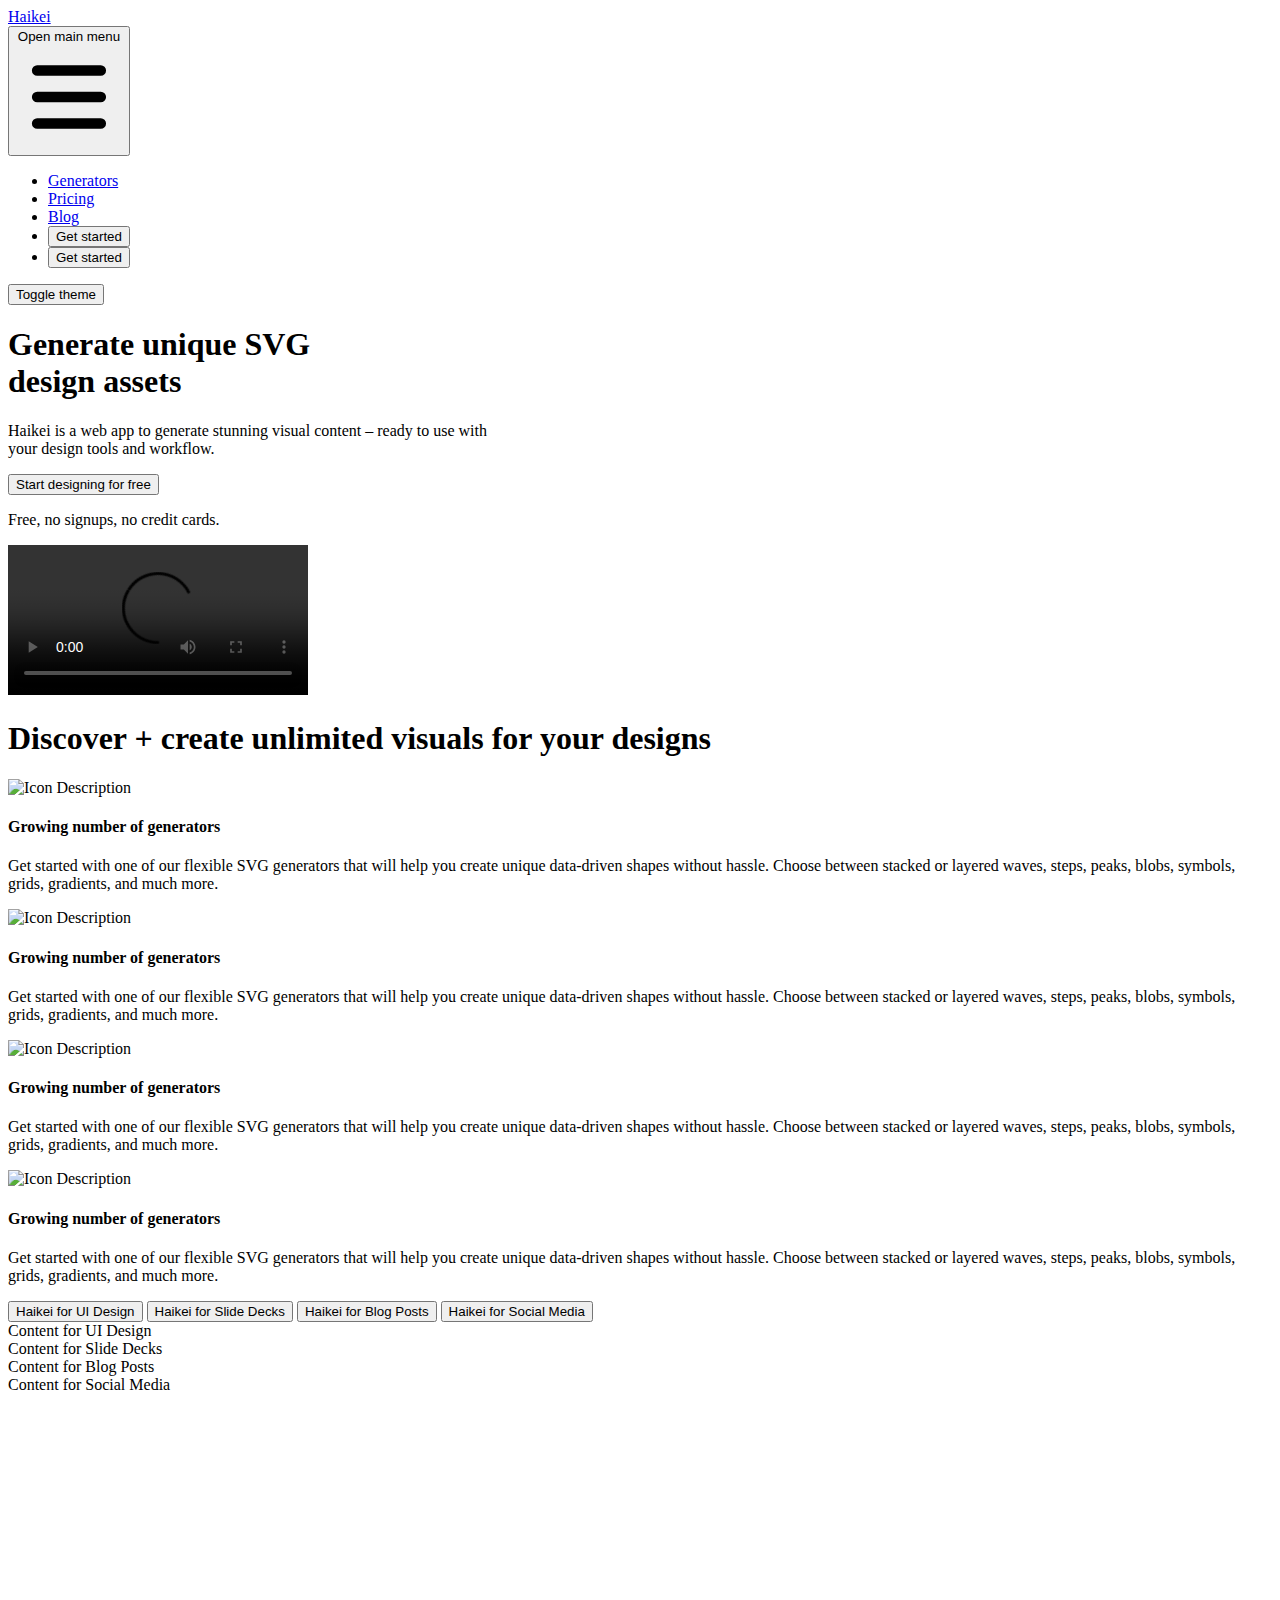
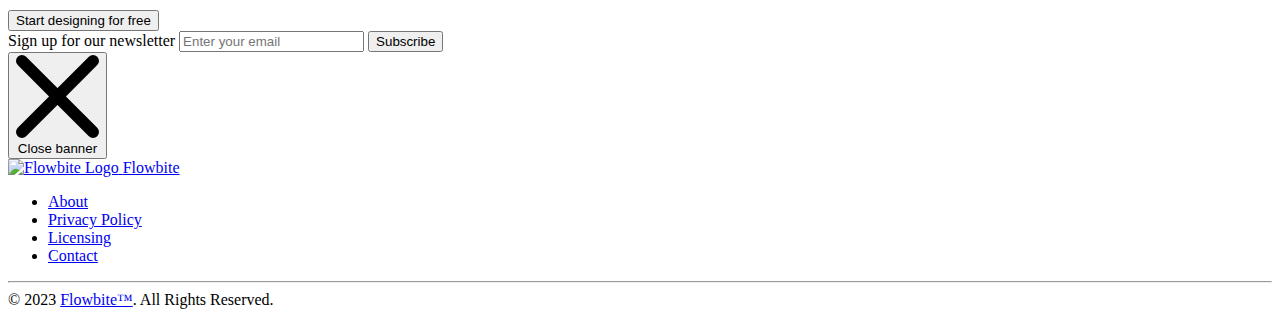
==== index.html @ 2d3535ea "fixed dark mode bug" ====
<!DOCTYPE html>
<html lang="en">

    <head>
        <meta charset="UTF-8">
        <meta http-equiv="X-UA-Compatible" content="IE=edge">
        <meta name="viewport" content="width=device-width, initial-scale=1.0">
        <link href="https://cdn.jsdelivr.net/npm/tailwindcss@3.0.24/dist/tailwind.min.css" rel="stylesheet">
        <link href="https://cdnjs.cloudflare.com/ajax/libs/flowbite/1.6.6/flowbite.min.css" rel="stylesheet"/>
        <title>Haikei App</title>
        <style>
            .tab-button {
                transition: all 0.3s;
            }
        </style>
        <link rel="stylesheet" type="text/css" href="./css/global.css">
    </head>

    <body
        class="light-theme">
        <div>
        <!-- Nav component start -->
        <nav class="w-full z-20  top-0 left-0 border-b border-gray-200 dark:border-gray-600">
            <div class="max-w-screen-xl flex flex-wrap items-center justify-between mx-auto p-4">
                <a href="./index.html" class="flex items-center">
                    <span class="self-center text-2xl font-semibold whitespace-nowrap dark:text-white">Haikei</span>
                </a>
                <div class="flex md:items-end md:justify-end">

                    <button data-collapse-toggle="navbar-sticky" type="button" class="inline-flex items-center p-2 text-sm text-gray-500 rounded-lg md:hidden hover:bg-gray-100 focus:outline-none focus:ring-2 focus:ring-gray-200 dark:text-gray-400 dark:hover:bg-gray-700 dark:focus:ring-gray-600" aria-controls="navbar-sticky" aria-expanded="false">
                        <span class="sr-only">Open main menu</span>
                        <svg class="w-6 h-6" aria-hidden="true" fill="currentColor" viewbox="0 0 20 20" xmlns="http://www.w3.org/2000/svg">
                            <path fill-rule="evenodd" d="M3 5a1 1 0 011-1h12a1 1 0 110 2H4a1 1 0 01-1-1zM3 10a1 1 0 011-1h12a1 1 0 110 2H4a1 1 0 01-1-1zM3 15a1 1 0 011-1h12a1 1 0 110 2H4a1 1 0 01-1-1z" clip-rule="evenodd"></path>
                        </svg>
                    </button>
                </div>
                <div class="items-center justify-between hidden w-full md:flex md:w-auto md:order-1" id="navbar-sticky">
                    <ul class="flex flex-col p-4 md:p-0 mt-4 font-medium border border-gray-100 rounded-lg bg-gray-50 md:flex-row md:space-x-8 md:mt-0 md:border-0 md:bg-white dark:bg-gray-800 md:dark:bg-gray-900 dark:border-gray-700">
                        <li>
                            <a href="./components/generators.html" class="block py-2 pl-3 pr-4 text-white bg-blue-700 rounded md:bg-transparent md:text-blue-700 md:p-0 md:dark:text-blue-500" aria-current="page">Generators</a>
                        </li>
                        <li>
                            <a href="./components/pricing.html" class="block py-2 pl-3 pr-4 text-gray-900 rounded hover:bg-gray-100 md:hover:bg-transparent md:hover:text-blue-700 md:p-0 md:dark:hover:text-blue-500 dark:text-white dark:hover:bg-gray-700 dark:hover:text-white md:dark:hover:bg-transparent dark:border-gray-700">Pricing</a>
                        </li>
                        <li>
                            <a href="./components/blog.html" class="block py-2 pl-3 pr-4 text-gray-900 rounded hover:bg-gray-100 md:hover:bg-transparent md:hover:text-blue-700 md:p-0 md:dark:hover:text-blue-500 dark:text-white dark:hover:bg-gray-700 dark:hover:text-white md:dark:hover:bg-transparent dark:border-gray-700">Blog</a>
                        </li>
                        <li>
                            <button type="button" id="share-button" class="text-white bg-blue-700 hover:bg-blue-800 focus:ring-4 focus:outline-none focus:ring-blue-300 font-medium rounded-full text-sm px-4 py-2 text-center mr-3 md:mr-0 dark:bg-blue-600 dark:hover:bg-blue-700 dark:focus:ring-blue-800">Get
                                                            started</button>
                        </li>
                        <li>
                            <button type="button" id="get-started-free-button" class="text-white bg-blue-700 hover:bg-blue-800 focus:ring-4 focus:outline-none focus:ring-blue-300 font-medium rounded-full text-sm px-4 py-2 text-center mr-3 md:mr-0 dark:bg-blue-600 dark:hover:bg-blue-700 dark:focus:ring-blue-800">Get
                                                            started</button>
                        </li>
                    </ul>
                </div>
                <button class="self-end justify-end" id="theme-toggle">Toggle theme</button>
            </div>
        </nav>
        <!-- revise component 1 -->
        <div id="section-1" class="flex flex-col items-center mt-10 md:mt-20 mb-20 text-gray-700">
            <h1 class="mb-10 text-center text-6xl font-extrabold " >Generate unique SVG <br/> design assets</h1>
            <p class="mb-10 text-center text-3xl font-semibold">Haikei is a web app to generate stunning visual content – ready to use with<br/> your design tools and workflow.</p>
            <button class="mb-10 bg-purple-400 hover:bg-purple-800 text-white rounded-full font-semibold text-2xl px-5 py-2">Start designing for free</button>
            <p class="text-center text-xl">Free, no signups, no credit cards.</p>
        </div>
        <!-- end of revision -->
        <!-- section 2 start -->
<div id="section-2" class="mt-10 mb-20 flex w-4/5 justify-center relative overflow-hidden">
    <video class="min-w-full min-h-full w-auto h-auto rounded-3xl" controls>
        <source src="https://player.vimeo.com/external/537042948.sd.mp4?s=3f7181097641370b67dee6554e4e5a3014f86438&profile_id=164&oauth2_token_id=57447761" type="video/mp4">
        Your browser does not support the video tag.
    </video>
</div>



        <!-- section 2 end -->
    
        <!-- Third section here -->
        <div id="section-3" class="dark:text-white text-gray-700 mt-10 mb-20 md:w-3/4 w-full mx-auto">
            <h1 class="mb-20 text-center">Discover + create unlimited visuals for your designs</h1>
            <div class="grid grid-cols-1 md:grid-cols-2 gap-5">
                <div id="item-1" class="w-1/2 mx-auto flex flex-col items-start">
                    <img src="icon_path_here" alt="Icon Description">
                    <h4 class="mb-5">Growing number of generators</h4>
                    <p>Get started with one of our flexible SVG generators that will help you create unique data-driven shapes without hassle. Choose between stacked or layered waves, steps, peaks, blobs, symbols, grids, gradients, and much more.</p>
                </div>
                <div id="item-2" class="w-1/2 mx-auto flex flex-col items-start">
                    <img src="icon_path_here" alt="Icon Description">
                    <h4 class="mb-5">Growing number of generators</h4>
                    <p>Get started with one of our flexible SVG generators that will help you create unique data-driven shapes without hassle. Choose between stacked or layered waves, steps, peaks, blobs, symbols, grids, gradients, and much more.</p>
                </div>
                <div id="item-3" class="w-1/2 mx-auto flex flex-col items-start">
                    <img src="icon_path_here" alt="Icon Description">
                    <h4 class="mb-5">Growing number of generators</h4>
                    <p>Get started with one of our flexible SVG generators that will help you create unique data-driven shapes without hassle. Choose between stacked or layered waves, steps, peaks, blobs, symbols, grids, gradients, and much more.</p>
                </div>
                <div id="item-4" class="w-1/2 mx-auto flex flex-col items-start">
                    <img src="icon_path_here" alt="Icon Description">
                    <h4 class="mb-5">Growing number of generators</h4>
                    <p>Get started with one of our flexible SVG generators that will help you create unique data-driven shapes without hassle. Choose between stacked or layered waves, steps, peaks, blobs, symbols, grids, gradients, and much more.</p>
                </div>
            </div>
        </div>
        <!-- End of third section -->
        <!-- tab section -->
        <div class="px-6 py-4">
            <div class="flex justify-between text-2xl font-extrabold mb-6">
                <button id="tab1" class="tab-button">Haikei for UI Design</button>
                <button id="tab2" class="tab-button">Haikei for Slide Decks</button>
                <button id="tab3" class="tab-button">Haikei for Blog Posts</button>
                <button id="tab4" class="tab-button">Haikei for Social Media</button>
            </div>
            <div id="tabContent1" class="tab-content hidden">Content for UI Design</div>
            <div id="tabContent2" class="tab-content hidden">Content for Slide Decks</div>
            <div id="tabContent3" class="tab-content hidden">Content for Blog Posts</div>
            <div id="tabContent4" class="tab-content hidden">Content for Social Media</div>
        </div>
        <!-- end of tab section -->
        <div class="flex w-3/4">
        <!-- The grid component -->
        <div class="grid grid-cols-2 md:grid-cols-4 gap-4">
            <div class="grid gap-4">
                <div>
                    <img class="h-auto max-w-full rounded-lg" src="https://flowbite.s3.amazonaws.com/docs/gallery/masonry/image.jpg" alt="">
                </div>
                <div>
                    <img class="h-auto max-w-full rounded-lg" src="https://flowbite.s3.amazonaws.com/docs/gallery/masonry/image-1.jpg" alt="">
                </div>
                <div>
                    <img class="h-auto max-w-full rounded-lg" src="https://flowbite.s3.amazonaws.com/docs/gallery/masonry/image-2.jpg" alt="">
                </div>
            </div>
            <div class="grid gap-4">
                <div>
                    <img class="h-auto max-w-full rounded-lg" src="https://flowbite.s3.amazonaws.com/docs/gallery/masonry/image-3.jpg" alt="">
                </div>
                <div>
                    <img class="h-auto max-w-full rounded-lg" src="https://flowbite.s3.amazonaws.com/docs/gallery/masonry/image-4.jpg" alt="">
                </div>
                <div>
                    <img class="h-auto max-w-full rounded-lg" src="https://flowbite.s3.amazonaws.com/docs/gallery/masonry/image-5.jpg" alt="">
                </div>
            </div>
            <div class="grid gap-4">
                <div>
                    <img class="h-auto max-w-full rounded-lg" src="https://flowbite.s3.amazonaws.com/docs/gallery/masonry/image-6.jpg" alt="">
                </div>
                <div>
                    <img class="h-auto max-w-full rounded-lg" src="https://flowbite.s3.amazonaws.com/docs/gallery/masonry/image-7.jpg" alt="">
                </div>
                <div>
                    <img class="h-auto max-w-full rounded-lg" src="https://flowbite.s3.amazonaws.com/docs/gallery/masonry/image-8.jpg" alt="">
                </div>
            </div>
            <div class="grid gap-4">
                <div>
                    <img class="h-auto max-w-full rounded-lg" src="https://flowbite.s3.amazonaws.com/docs/gallery/masonry/image-9.jpg" alt="">
                </div>
                <div>
                    <img class="h-auto max-w-full rounded-lg" src="https://flowbite.s3.amazonaws.com/docs/gallery/masonry/image-10.jpg" alt="">
                </div>
                <div>
                    <img class="h-auto max-w-full rounded-lg" src="https://flowbite.s3.amazonaws.com/docs/gallery/masonry/image-11.jpg" alt="">
                </div>
            </div>
            <button class="mb-10 bg-purple-400 hover:bg-purple-800 text-white rounded-full px-5 py-2">Start designing for free</button>
        </div>
        <!-- End of the mansory grid -->
        </div>
        </div>
        <!-- Newsletter component -->

        <div id="newsletter-banner" tabindex="-1" class="z-50 flex justify-between w-full p-4 border-b border-gray-200 bg-gray-50 dark:bg-gray-700 dark:border-gray-600">
            <div class="flex items-center flex-shrink-0 w-full mx-auto sm:w-auto">
                <form action="#" class="flex flex-col items-center w-full md:flex-row">
                    <label for="email" class="flex-shrink-0 mb-2 mr-auto text-sm font-medium text-gray-500 md:mb-0 md:mr-4 dark:text-gray-400 md:m-0">Sign up for our newsletter</label>
                    <input type="email" id="email" placeholder="Enter your email" class="bg-white border border-gray-300 text-gray-900 md:w-64 mb-2 md:mb-0 md:mr-4 text-sm rounded-lg focus:ring-blue-500 focus:border-blue-500 block w-full p-2.5 dark:bg-gray-600 dark:border-gray-500 dark:placeholder-gray-400 dark:text-white dark:focus:ring-blue-500 dark:focus:border-blue-500" required/>
                    <button type="submit" class="text-white bg-blue-700 hover:bg-blue-800 focus:ring-4 focus:outline-none focus:ring-blue-300 font-medium rounded-lg text-sm w-full sm:w-auto px-5 py-2.5 text-center dark:bg-blue-600 dark:hover:bg-blue-700 dark:focus:ring-blue-800">Subscribe</button>
                </form>
            </div>
            <div class="flex items-center absolute top-2.5 right-2.5 md:relative md:top-auto md:right-auto">
                <button data-dismiss-target="#newsletter-banner" type="button" class="flex-shrink-0 inline-flex justify-center w-7 h-7 items-center text-gray-400 hover:bg-gray-200 hover:text-gray-900 rounded-lg text-sm p-1.5 dark:hover:bg-gray-600 dark:hover:text-white">
                    <svg class="w-3 h-3" aria-hidden="true" xmlns="http://www.w3.org/2000/svg" fill="none" viewbox="0 0 14 14">
                        <path stroke="currentColor" stroke-linecap="round" stroke-linejoin="round" stroke-width="2" d="m1 1 6 6m0 0 6 6M7 7l6-6M7 7l-6 6"/>
                    </svg>
                    <span class="sr-only">Close banner</span>
                </button>
            </div>
        </div>
        <!-- End of newsletter <component -->
        <!-- Footer component -->

        <footer class="bg-white rounded-lg shadow dark:bg-gray-900 m-4">
            <div class="w-full max-w-screen-xl mx-auto p-4 md:py-8">
                <div class="sm:flex sm:items-center sm:justify-between">
                    <a href="https://flowbite.com/" class="flex items-center mb-4 sm:mb-0">
                        <img src="https://flowbite.com/docs/images/logo.svg" class="h-8 mr-3" alt="Flowbite Logo"/>
                        <span class="self-center text-2xl font-semibold whitespace-nowrap dark:text-white">Flowbite</span>
                    </a>
                    <ul class="flex flex-wrap items-center mb-6 text-sm font-medium text-gray-500 sm:mb-0 dark:text-gray-400">
                        <li>
                            <a href="#" class="mr-4 hover:underline md:mr-6 ">About</a>
                        </li>
                        <li>
                            <a href="#" class="mr-4 hover:underline md:mr-6">Privacy Policy</a>
                        </li>
                        <li>
                            <a href="#" class="mr-4 hover:underline md:mr-6 ">Licensing</a>
                        </li>
                        <li>
                            <a href="#" class="hover:underline">Contact</a>
                        </li>
                    </ul>
                </div>
                <hr class="my-6 border-gray-200 sm:mx-auto dark:border-gray-700 lg:my-8"/>
                <span class="block text-sm text-gray-500 sm:text-center dark:text-gray-400">© 2023
                    <a href="https://flowbite.com/" class="hover:underline">Flowbite™</a>. All Rights Reserved.</span>
            </div>
        </footer>
        <!-- End of footer component -->
                <script src="./js/theme.js"></script>

        <script>
            let tabs = document.querySelectorAll('.tab-button');
            let contents = document.querySelectorAll('.tab-content');

            tabs.forEach((tab, index) => {
                tab.addEventListener('click', () => {
                    tabs.forEach(tab => tab.classList.remove('border-b-2', 'border-blue-500', 'text-blue-700'));
                    tab.classList.add('border-b-2', 'border-blue-500', 'text-blue-700');
                    contents.forEach(content => content.classList.add('hidden'));
                    contents[index].classList.remove('hidden');
                });
            });
        </script>
        <script src="https://cdnjs.cloudflare.com/ajax/libs/flowbite/1.6.6/flowbite.min.js"></script>

    </body>

</html>
---- css/global.css ----
.dark-theme {
    background-color: #000;
    color: #fff;
  }
  
  .light-theme {
    background-color: #fff;
    color: #000;
  }
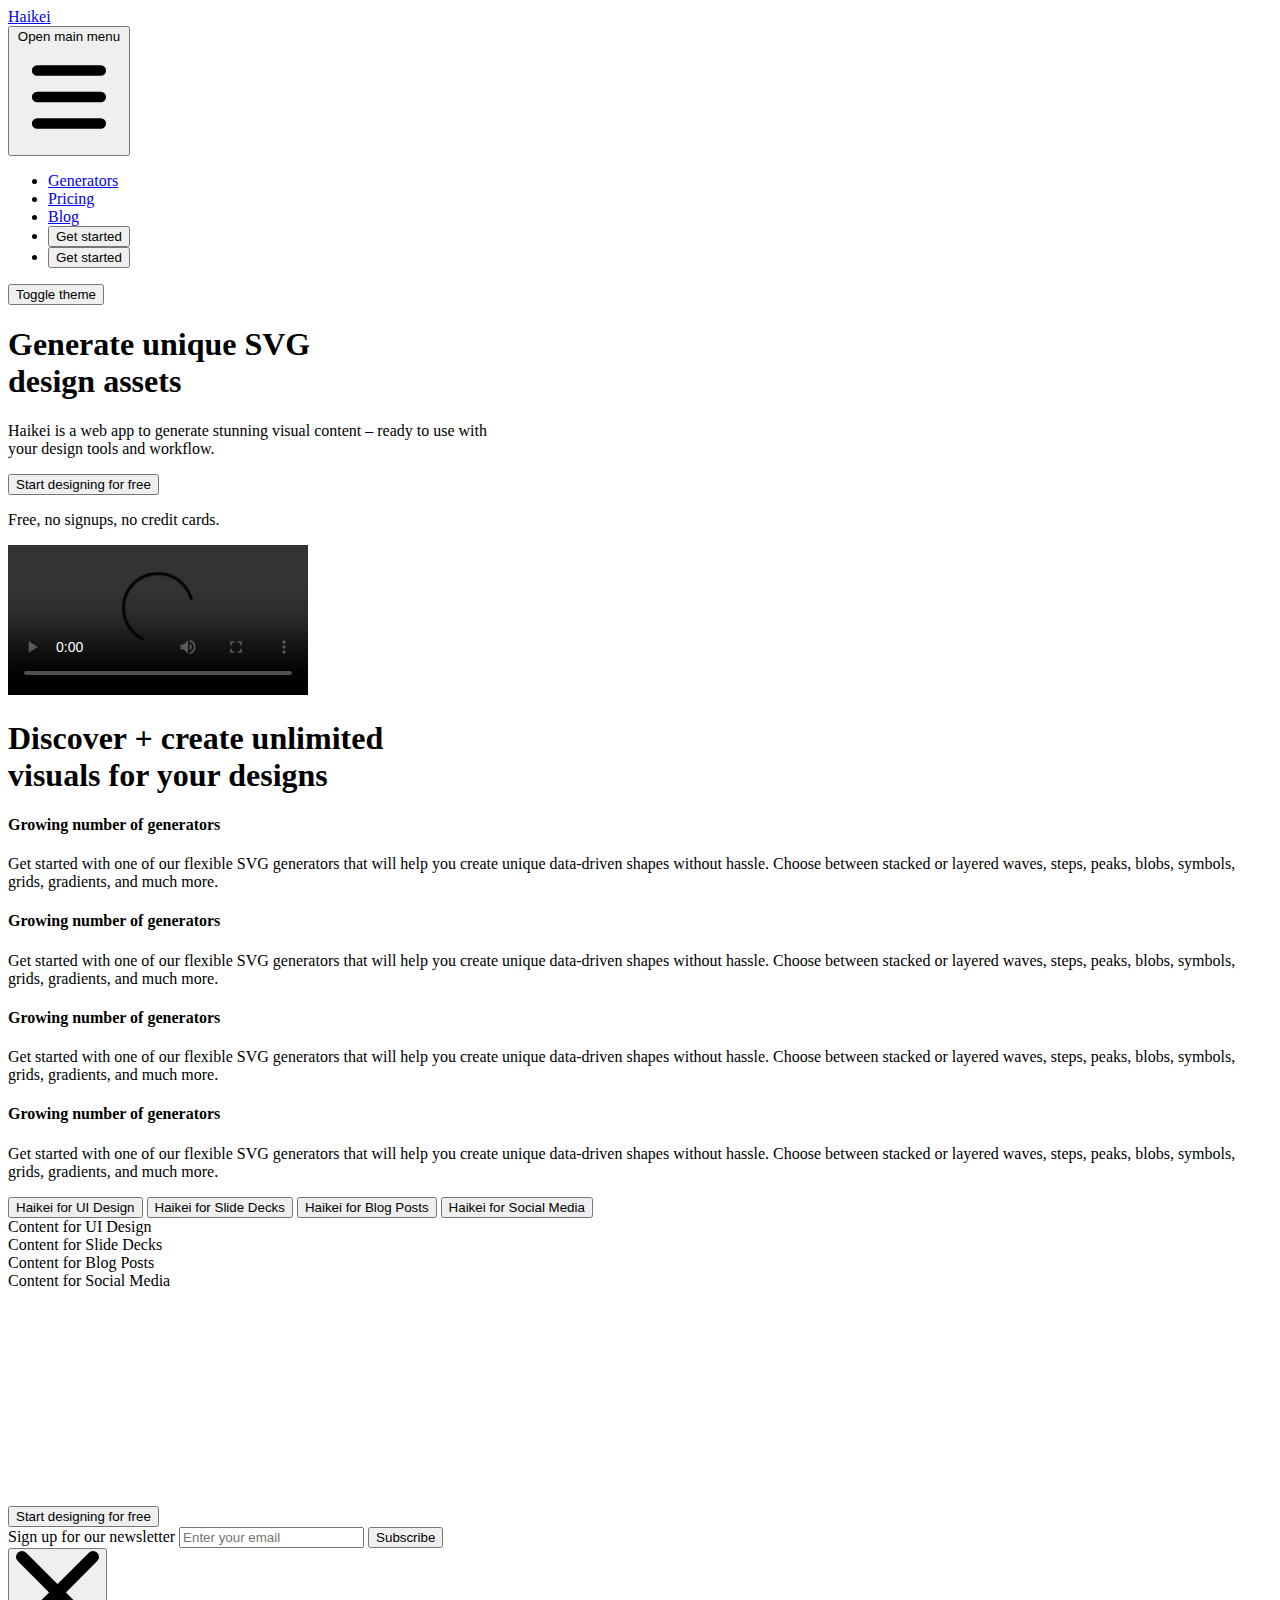
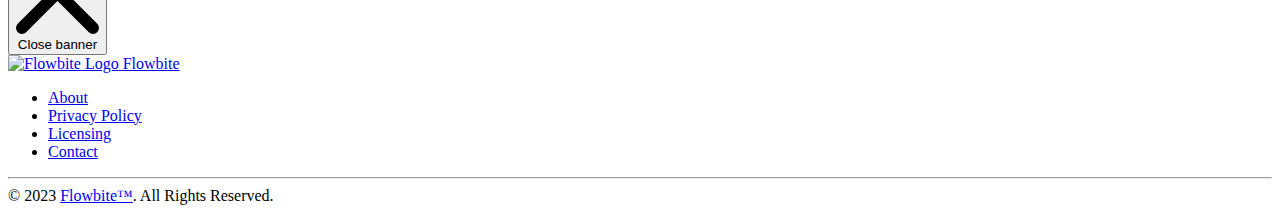
==== commit 1250b933: "styling v1" ====
--- a/index.html
+++ b/index.html
@@ -14,6 +14,7 @@
             }
         </style>
         <link rel="stylesheet" type="text/css" href="./css/global.css">
+        <script src="https://kit.fontawesome.com/ad928375c7.js" crossorigin="anonymous"></script>
     </head>
 
     <body
@@ -79,26 +80,28 @@
         <!-- section 2 end -->
     
         <!-- Third section here -->
-        <div id="section-3" class="dark:text-white text-gray-700 mt-10 mb-20 md:w-3/4 w-full mx-auto">
-            <h1 class="mb-20 text-center">Discover + create unlimited visuals for your designs</h1>
-            <div class="grid grid-cols-1 md:grid-cols-2 gap-5">
+        <div id="section-3" class="mt-10 mb-20 md:w-3/4 w-full flex flex-col items-center justify-center mx-auto">
+            <h1 class="mb-10 text-5xl font-extrabold text-start">Discover + create unlimited <br/> visuals for your designs</h1>
+            <div class="grid grid-cols-1 md:grid-cols-2 mt-10 gap-5">
                 <div id="item-1" class="w-1/2 mx-auto flex flex-col items-start">
-                    <img src="icon_path_here" alt="Icon Description">
+                    <i class="fa-solid fa-snowflake text-6xl bg-blue-200 p-2 rounded-xl"></i>
                     <h4 class="mb-5">Growing number of generators</h4>
                     <p>Get started with one of our flexible SVG generators that will help you create unique data-driven shapes without hassle. Choose between stacked or layered waves, steps, peaks, blobs, symbols, grids, gradients, and much more.</p>
                 </div>
                 <div id="item-2" class="w-1/2 mx-auto flex flex-col items-start">
-                    <img src="icon_path_here" alt="Icon Description">
+
+                    <i class="fa-solid fa-snowflake text-6xl bg-blue-200 p-2 rounded-xl"></i>
                     <h4 class="mb-5">Growing number of generators</h4>
                     <p>Get started with one of our flexible SVG generators that will help you create unique data-driven shapes without hassle. Choose between stacked or layered waves, steps, peaks, blobs, symbols, grids, gradients, and much more.</p>
                 </div>
                 <div id="item-3" class="w-1/2 mx-auto flex flex-col items-start">
-                    <img src="icon_path_here" alt="Icon Description">
+
+                    <i class="fa-solid fa-snowflake text-6xl bg-blue-200 p-2 rounded-xl"></i>
                     <h4 class="mb-5">Growing number of generators</h4>
                     <p>Get started with one of our flexible SVG generators that will help you create unique data-driven shapes without hassle. Choose between stacked or layered waves, steps, peaks, blobs, symbols, grids, gradients, and much more.</p>
                 </div>
                 <div id="item-4" class="w-1/2 mx-auto flex flex-col items-start">
-                    <img src="icon_path_here" alt="Icon Description">
+                    <i class="fa-solid fa-snowflake text-6xl bg-blue-200 p-2 rounded-xl"></i>
                     <h4 class="mb-5">Growing number of generators</h4>
                     <p>Get started with one of our flexible SVG generators that will help you create unique data-driven shapes without hassle. Choose between stacked or layered waves, steps, peaks, blobs, symbols, grids, gradients, and much more.</p>
                 </div>
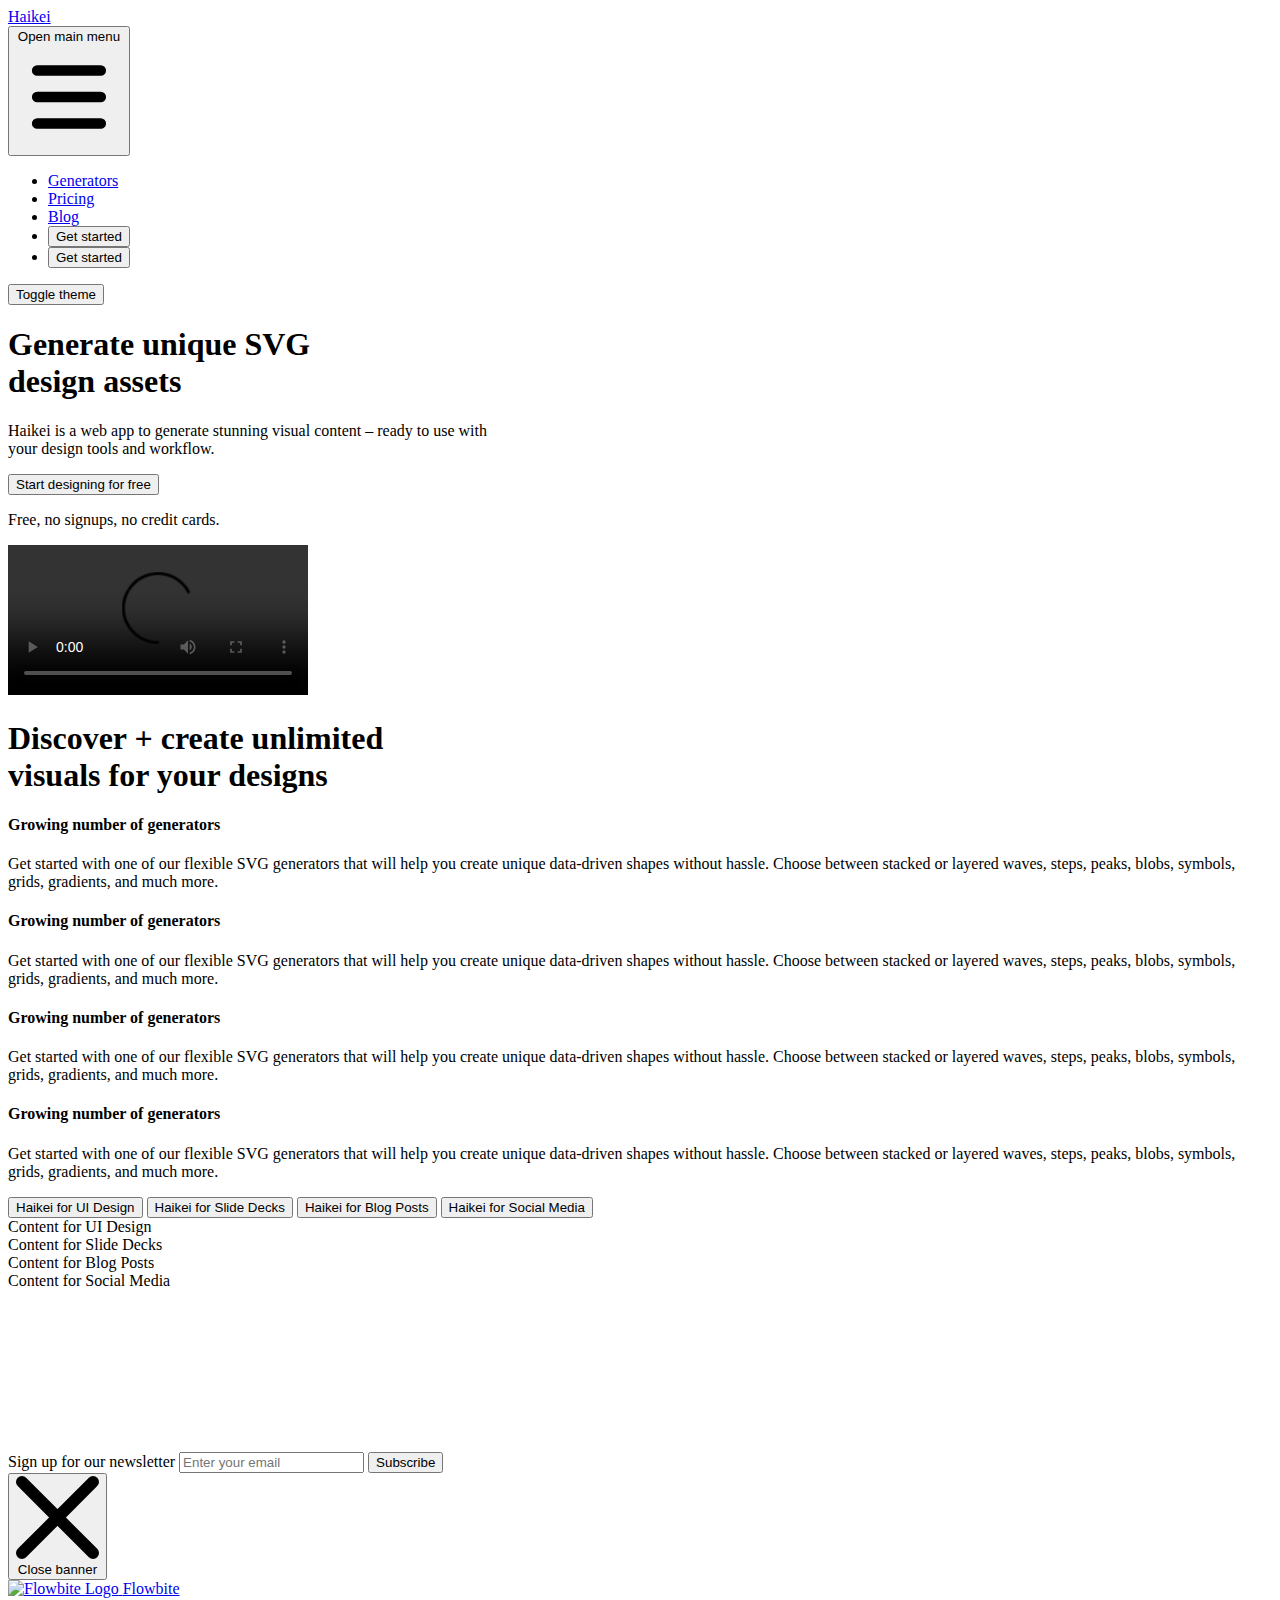
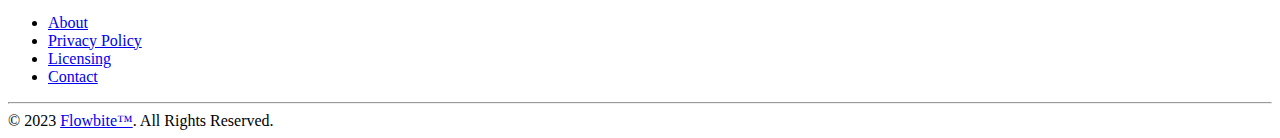
==== commit 398ec047: "what the fuck is goin ongit add ." ====
--- a/index.html
+++ b/index.html
@@ -85,7 +85,7 @@
             <div class="grid grid-cols-1 md:grid-cols-2 mt-10 gap-5">
                 <div id="item-1" class="w-1/2 mx-auto flex flex-col items-start">
                     <i class="fa-solid fa-snowflake text-6xl bg-blue-200 p-2 rounded-xl"></i>
-                    <h4 class="mb-5">Growing number of generators</h4>
+                    <h4 class="mb-5 mt-5">Growing number of generators</h4>
                     <p>Get started with one of our flexible SVG generators that will help you create unique data-driven shapes without hassle. Choose between stacked or layered waves, steps, peaks, blobs, symbols, grids, gradients, and much more.</p>
                 </div>
                 <div id="item-2" class="w-1/2 mx-auto flex flex-col items-start">
@@ -109,7 +109,7 @@
         </div>
         <!-- End of third section -->
         <!-- tab section -->
-        <div class="px-6 py-4">
+        <div class="px-6 py-4 md:w-3/4">
             <div class="flex justify-between text-2xl font-extrabold mb-6">
                 <button id="tab1" class="tab-button">Haikei for UI Design</button>
                 <button id="tab2" class="tab-button">Haikei for Slide Decks</button>
@@ -122,7 +122,7 @@
             <div id="tabContent4" class="tab-content hidden">Content for Social Media</div>
         </div>
         <!-- end of tab section -->
-        <div class="flex w-3/4">
+        <div class="flex w-full items-center justify-center md:w-3/4">
         <!-- The grid component -->
         <div class="grid grid-cols-2 md:grid-cols-4 gap-4">
             <div class="grid gap-4">
@@ -158,7 +158,7 @@
                     <img class="h-auto max-w-full rounded-lg" src="https://flowbite.s3.amazonaws.com/docs/gallery/masonry/image-8.jpg" alt="">
                 </div>
             </div>
-            <div class="grid gap-4">
+            <!-- <div class="grid gap-4">
                 <div>
                     <img class="h-auto max-w-full rounded-lg" src="https://flowbite.s3.amazonaws.com/docs/gallery/masonry/image-9.jpg" alt="">
                 </div>
@@ -168,8 +168,7 @@
                 <div>
                     <img class="h-auto max-w-full rounded-lg" src="https://flowbite.s3.amazonaws.com/docs/gallery/masonry/image-11.jpg" alt="">
                 </div>
-            </div>
-            <button class="mb-10 bg-purple-400 hover:bg-purple-800 text-white rounded-full px-5 py-2">Start designing for free</button>
+            </div> -->
         </div>
         <!-- End of the mansory grid -->
         </div>
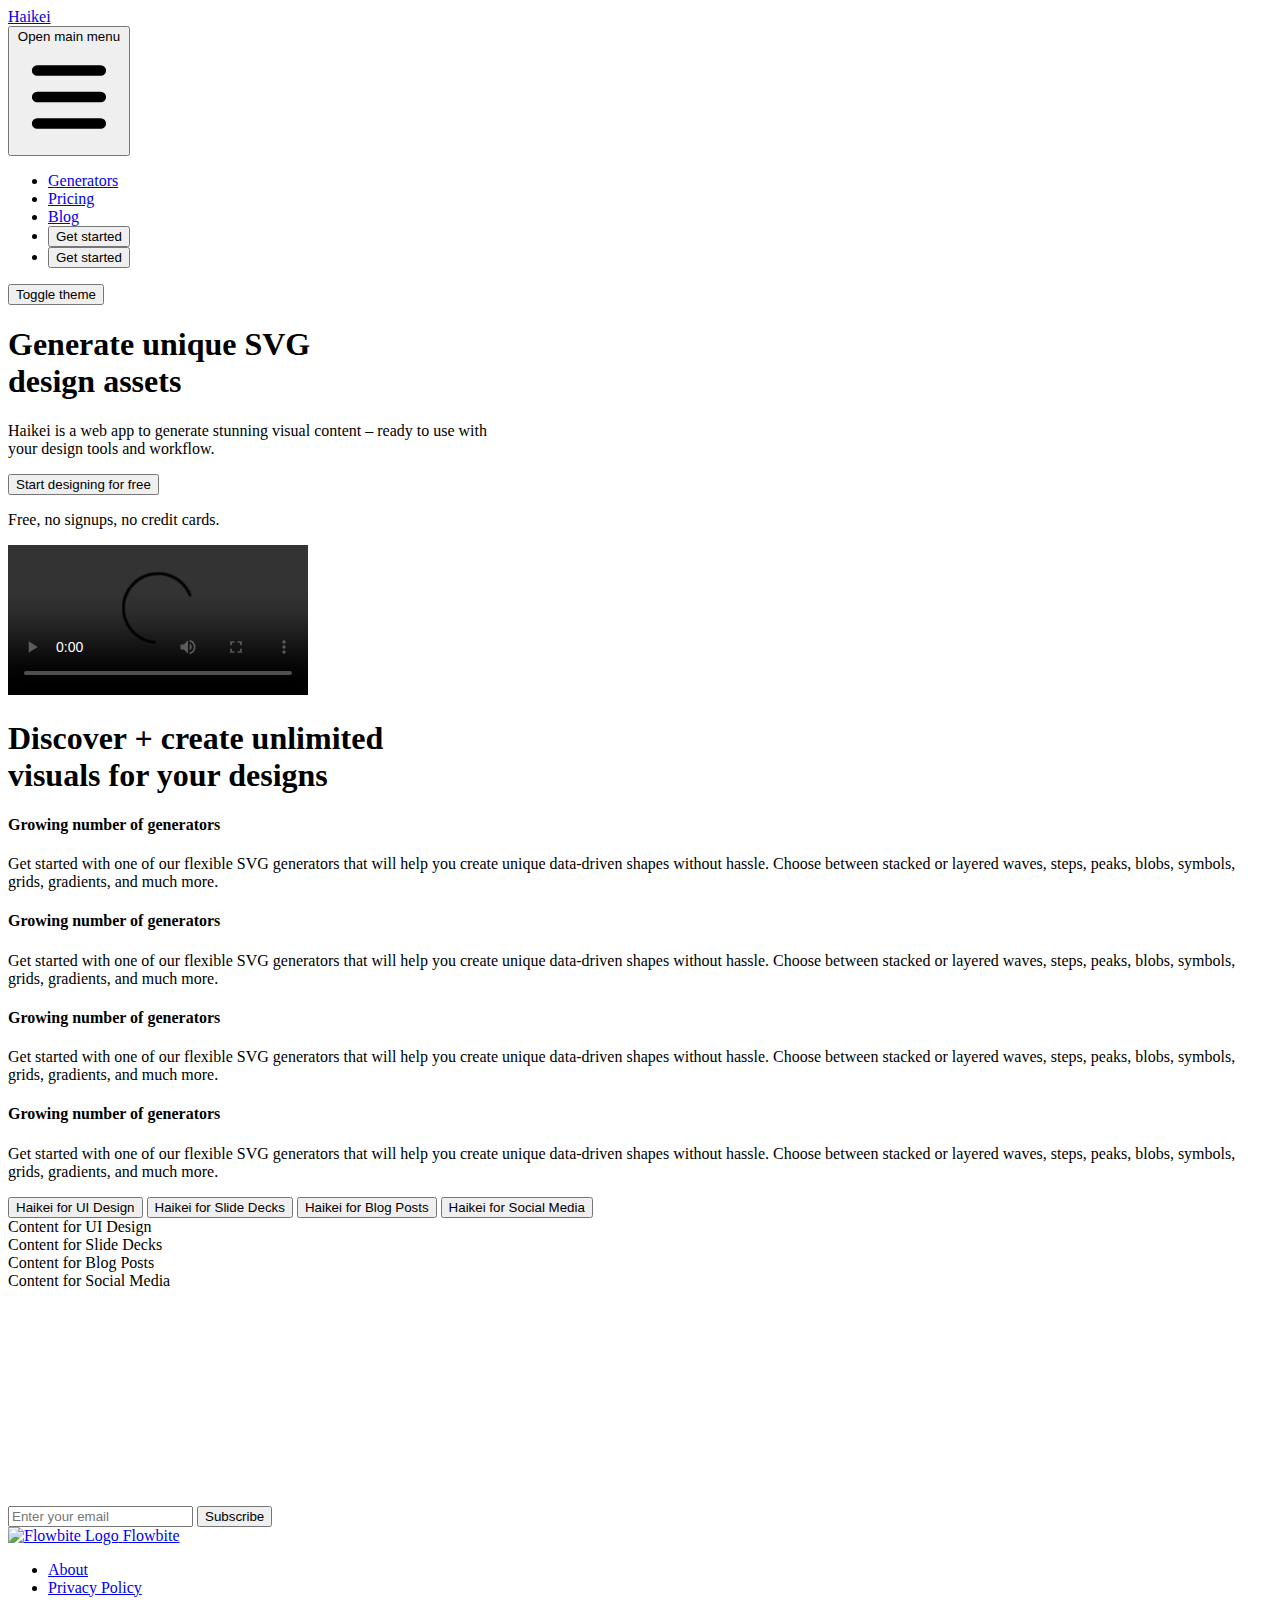
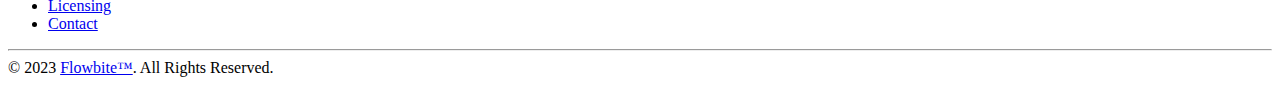
==== commit 8f7b90a7: "changed cdn and improved the homepage" ====
--- a/index.html
+++ b/index.html
@@ -4,8 +4,9 @@
     <head>
         <meta charset="UTF-8">
         <meta http-equiv="X-UA-Compatible" content="IE=edge">
-        <meta name="viewport" content="width=device-width, initial-scale=1.0">
-        <link href="https://cdn.jsdelivr.net/npm/tailwindcss@3.0.24/dist/tailwind.min.css" rel="stylesheet">
+        <meta
+        name="viewport" content="width=device-width, initial-scale=1.0">
+        <!-- <link href="https://cdn.jsdelivr.net/npm/tailwindcss@3.0.24/dist/tailwind.min.css" rel="stylesheet"> -->
         <link href="https://cdnjs.cloudflare.com/ajax/libs/flowbite/1.6.6/flowbite.min.css" rel="stylesheet"/>
         <title>Haikei App</title>
         <style>
@@ -15,187 +16,184 @@
         </style>
         <link rel="stylesheet" type="text/css" href="./css/global.css">
         <script src="https://kit.fontawesome.com/ad928375c7.js" crossorigin="anonymous"></script>
+        <script src="https://cdn.tailwindcss.com"></script>
+
     </head>
 
-    <body
-        class="light-theme">
+    <body class="light-theme">
         <div>
-        <!-- Nav component start -->
-        <nav class="w-full z-20  top-0 left-0 border-b border-gray-200 dark:border-gray-600">
-            <div class="max-w-screen-xl flex flex-wrap items-center justify-between mx-auto p-4">
-                <a href="./index.html" class="flex items-center">
-                    <span class="self-center text-2xl font-semibold whitespace-nowrap dark:text-white">Haikei</span>
-                </a>
-                <div class="flex md:items-end md:justify-end">
-
-                    <button data-collapse-toggle="navbar-sticky" type="button" class="inline-flex items-center p-2 text-sm text-gray-500 rounded-lg md:hidden hover:bg-gray-100 focus:outline-none focus:ring-2 focus:ring-gray-200 dark:text-gray-400 dark:hover:bg-gray-700 dark:focus:ring-gray-600" aria-controls="navbar-sticky" aria-expanded="false">
-                        <span class="sr-only">Open main menu</span>
-                        <svg class="w-6 h-6" aria-hidden="true" fill="currentColor" viewbox="0 0 20 20" xmlns="http://www.w3.org/2000/svg">
-                            <path fill-rule="evenodd" d="M3 5a1 1 0 011-1h12a1 1 0 110 2H4a1 1 0 01-1-1zM3 10a1 1 0 011-1h12a1 1 0 110 2H4a1 1 0 01-1-1zM3 15a1 1 0 011-1h12a1 1 0 110 2H4a1 1 0 01-1-1z" clip-rule="evenodd"></path>
-                        </svg>
-                    </button>
-                </div>
-                <div class="items-center justify-between hidden w-full md:flex md:w-auto md:order-1" id="navbar-sticky">
-                    <ul class="flex flex-col p-4 md:p-0 mt-4 font-medium border border-gray-100 rounded-lg bg-gray-50 md:flex-row md:space-x-8 md:mt-0 md:border-0 md:bg-white dark:bg-gray-800 md:dark:bg-gray-900 dark:border-gray-700">
-                        <li>
-                            <a href="./components/generators.html" class="block py-2 pl-3 pr-4 text-white bg-blue-700 rounded md:bg-transparent md:text-blue-700 md:p-0 md:dark:text-blue-500" aria-current="page">Generators</a>
-                        </li>
-                        <li>
-                            <a href="./components/pricing.html" class="block py-2 pl-3 pr-4 text-gray-900 rounded hover:bg-gray-100 md:hover:bg-transparent md:hover:text-blue-700 md:p-0 md:dark:hover:text-blue-500 dark:text-white dark:hover:bg-gray-700 dark:hover:text-white md:dark:hover:bg-transparent dark:border-gray-700">Pricing</a>
-                        </li>
-                        <li>
-                            <a href="./components/blog.html" class="block py-2 pl-3 pr-4 text-gray-900 rounded hover:bg-gray-100 md:hover:bg-transparent md:hover:text-blue-700 md:p-0 md:dark:hover:text-blue-500 dark:text-white dark:hover:bg-gray-700 dark:hover:text-white md:dark:hover:bg-transparent dark:border-gray-700">Blog</a>
-                        </li>
-                        <li>
-                            <button type="button" id="share-button" class="text-white bg-blue-700 hover:bg-blue-800 focus:ring-4 focus:outline-none focus:ring-blue-300 font-medium rounded-full text-sm px-4 py-2 text-center mr-3 md:mr-0 dark:bg-blue-600 dark:hover:bg-blue-700 dark:focus:ring-blue-800">Get
-                                                            started</button>
-                        </li>
-                        <li>
-                            <button type="button" id="get-started-free-button" class="text-white bg-blue-700 hover:bg-blue-800 focus:ring-4 focus:outline-none focus:ring-blue-300 font-medium rounded-full text-sm px-4 py-2 text-center mr-3 md:mr-0 dark:bg-blue-600 dark:hover:bg-blue-700 dark:focus:ring-blue-800">Get
-                                                            started</button>
-                        </li>
-                    </ul>
-                </div>
-                <button class="self-end justify-end" id="theme-toggle">Toggle theme</button>
-            </div>
-        </nav>
-        <!-- revise component 1 -->
-        <div id="section-1" class="flex flex-col items-center mt-10 md:mt-20 mb-20 text-gray-700">
-            <h1 class="mb-10 text-center text-6xl font-extrabold " >Generate unique SVG <br/> design assets</h1>
-            <p class="mb-10 text-center text-3xl font-semibold">Haikei is a web app to generate stunning visual content – ready to use with<br/> your design tools and workflow.</p>
-            <button class="mb-10 bg-purple-400 hover:bg-purple-800 text-white rounded-full font-semibold text-2xl px-5 py-2">Start designing for free</button>
-            <p class="text-center text-xl">Free, no signups, no credit cards.</p>
-        </div>
-        <!-- end of revision -->
-        <!-- section 2 start -->
-<div id="section-2" class="mt-10 mb-20 flex w-4/5 justify-center relative overflow-hidden">
-    <video class="min-w-full min-h-full w-auto h-auto rounded-3xl" controls>
-        <source src="https://player.vimeo.com/external/537042948.sd.mp4?s=3f7181097641370b67dee6554e4e5a3014f86438&profile_id=164&oauth2_token_id=57447761" type="video/mp4">
-        Your browser does not support the video tag.
-    </video>
-</div>
-
-
-
-        <!-- section 2 end -->
-    
-        <!-- Third section here -->
-        <div id="section-3" class="mt-10 mb-20 md:w-3/4 w-full flex flex-col items-center justify-center mx-auto">
-            <h1 class="mb-10 text-5xl font-extrabold text-start">Discover + create unlimited <br/> visuals for your designs</h1>
-            <div class="grid grid-cols-1 md:grid-cols-2 mt-10 gap-5">
-                <div id="item-1" class="w-1/2 mx-auto flex flex-col items-start">
-                    <i class="fa-solid fa-snowflake text-6xl bg-blue-200 p-2 rounded-xl"></i>
-                    <h4 class="mb-5 mt-5">Growing number of generators</h4>
-                    <p>Get started with one of our flexible SVG generators that will help you create unique data-driven shapes without hassle. Choose between stacked or layered waves, steps, peaks, blobs, symbols, grids, gradients, and much more.</p>
-                </div>
-                <div id="item-2" class="w-1/2 mx-auto flex flex-col items-start">
-
-                    <i class="fa-solid fa-snowflake text-6xl bg-blue-200 p-2 rounded-xl"></i>
-                    <h4 class="mb-5">Growing number of generators</h4>
-                    <p>Get started with one of our flexible SVG generators that will help you create unique data-driven shapes without hassle. Choose between stacked or layered waves, steps, peaks, blobs, symbols, grids, gradients, and much more.</p>
-                </div>
-                <div id="item-3" class="w-1/2 mx-auto flex flex-col items-start">
-
-                    <i class="fa-solid fa-snowflake text-6xl bg-blue-200 p-2 rounded-xl"></i>
-                    <h4 class="mb-5">Growing number of generators</h4>
-                    <p>Get started with one of our flexible SVG generators that will help you create unique data-driven shapes without hassle. Choose between stacked or layered waves, steps, peaks, blobs, symbols, grids, gradients, and much more.</p>
-                </div>
-                <div id="item-4" class="w-1/2 mx-auto flex flex-col items-start">
-                    <i class="fa-solid fa-snowflake text-6xl bg-blue-200 p-2 rounded-xl"></i>
-                    <h4 class="mb-5">Growing number of generators</h4>
-                    <p>Get started with one of our flexible SVG generators that will help you create unique data-driven shapes without hassle. Choose between stacked or layered waves, steps, peaks, blobs, symbols, grids, gradients, and much more.</p>
-                </div>
-            </div>
-        </div>
-        <!-- End of third section -->
-        <!-- tab section -->
-        <div class="px-6 py-4 md:w-3/4">
-            <div class="flex justify-between text-2xl font-extrabold mb-6">
-                <button id="tab1" class="tab-button">Haikei for UI Design</button>
-                <button id="tab2" class="tab-button">Haikei for Slide Decks</button>
-                <button id="tab3" class="tab-button">Haikei for Blog Posts</button>
-                <button id="tab4" class="tab-button">Haikei for Social Media</button>
-            </div>
-            <div id="tabContent1" class="tab-content hidden">Content for UI Design</div>
-            <div id="tabContent2" class="tab-content hidden">Content for Slide Decks</div>
-            <div id="tabContent3" class="tab-content hidden">Content for Blog Posts</div>
-            <div id="tabContent4" class="tab-content hidden">Content for Social Media</div>
-        </div>
-        <!-- end of tab section -->
-        <div class="flex w-full items-center justify-center md:w-3/4">
-        <!-- The grid component -->
-        <div class="grid grid-cols-2 md:grid-cols-4 gap-4">
-            <div class="grid gap-4">
-                <div>
-                    <img class="h-auto max-w-full rounded-lg" src="https://flowbite.s3.amazonaws.com/docs/gallery/masonry/image.jpg" alt="">
-                </div>
-                <div>
-                    <img class="h-auto max-w-full rounded-lg" src="https://flowbite.s3.amazonaws.com/docs/gallery/masonry/image-1.jpg" alt="">
-                </div>
-                <div>
-                    <img class="h-auto max-w-full rounded-lg" src="https://flowbite.s3.amazonaws.com/docs/gallery/masonry/image-2.jpg" alt="">
-                </div>
-            </div>
-            <div class="grid gap-4">
-                <div>
-                    <img class="h-auto max-w-full rounded-lg" src="https://flowbite.s3.amazonaws.com/docs/gallery/masonry/image-3.jpg" alt="">
-                </div>
-                <div>
-                    <img class="h-auto max-w-full rounded-lg" src="https://flowbite.s3.amazonaws.com/docs/gallery/masonry/image-4.jpg" alt="">
-                </div>
-                <div>
-                    <img class="h-auto max-w-full rounded-lg" src="https://flowbite.s3.amazonaws.com/docs/gallery/masonry/image-5.jpg" alt="">
-                </div>
-            </div>
-            <div class="grid gap-4">
-                <div>
-                    <img class="h-auto max-w-full rounded-lg" src="https://flowbite.s3.amazonaws.com/docs/gallery/masonry/image-6.jpg" alt="">
-                </div>
-                <div>
-                    <img class="h-auto max-w-full rounded-lg" src="https://flowbite.s3.amazonaws.com/docs/gallery/masonry/image-7.jpg" alt="">
-                </div>
-                <div>
-                    <img class="h-auto max-w-full rounded-lg" src="https://flowbite.s3.amazonaws.com/docs/gallery/masonry/image-8.jpg" alt="">
-                </div>
-            </div>
-            <!-- <div class="grid gap-4">
-                <div>
-                    <img class="h-auto max-w-full rounded-lg" src="https://flowbite.s3.amazonaws.com/docs/gallery/masonry/image-9.jpg" alt="">
-                </div>
-                <div>
-                    <img class="h-auto max-w-full rounded-lg" src="https://flowbite.s3.amazonaws.com/docs/gallery/masonry/image-10.jpg" alt="">
-                </div>
-                <div>
-                    <img class="h-auto max-w-full rounded-lg" src="https://flowbite.s3.amazonaws.com/docs/gallery/masonry/image-11.jpg" alt="">
-                </div>
-            </div> -->
-        </div>
-        <!-- End of the mansory grid -->
-        </div>
+            <!-- Nav component start -->
+            <nav class="w-full z-20  top-0 left-0 border-b border-gray-200 dark:border-gray-600">
+                <div class="max-w-screen-xl flex flex-wrap items-center justify-between mx-auto p-4">
+                    <a href="./index.html" class="flex items-center">
+                        <span class="self-center text-2xl font-semibold whitespace-nowrap dark:text-white">Haikei</span>
+                    </a>
+                    <div class="flex md:items-end md:justify-end">
+
+                        <button data-collapse-toggle="navbar-sticky" type="button" class="inline-flex items-center p-2 text-sm text-gray-500 rounded-lg md:hidden hover:bg-gray-100 focus:outline-none focus:ring-2 focus:ring-gray-200 dark:text-gray-400 dark:hover:bg-gray-700 dark:focus:ring-gray-600" aria-controls="navbar-sticky" aria-expanded="false">
+                            <span class="sr-only">Open main menu</span>
+                            <svg class="w-6 h-6" aria-hidden="true" fill="currentColor" viewbox="0 0 20 20" xmlns="http://www.w3.org/2000/svg">
+                                <path fill-rule="evenodd" d="M3 5a1 1 0 011-1h12a1 1 0 110 2H4a1 1 0 01-1-1zM3 10a1 1 0 011-1h12a1 1 0 110 2H4a1 1 0 01-1-1zM3 15a1 1 0 011-1h12a1 1 0 110 2H4a1 1 0 01-1-1z" clip-rule="evenodd"></path>
+                            </svg>
+                        </button>
+                    </div>
+                    <div class="items-center justify-between hidden w-full md:flex md:w-auto md:order-1" id="navbar-sticky">
+                        <ul class="flex flex-col p-4 md:p-0 mt-4 font-medium border border-gray-100 rounded-lg md:flex-row md:space-x-8 md:mt-0 md:border-0  dark:border-gray-700">
+                            <li>
+                                <a href="./components/generators.html" class="block py-2 pl-3 pr-4 text-white bg-blue-700 rounded md:bg-transparent md:text-blue-700 md:p-0 md:dark:text-blue-500" aria-current="page">Generators</a>
+                            </li>
+                            <li>
+                                <a href="./components/pricing.html" class="block py-2 pl-3 pr-4 text-gray-900 rounded hover:bg-gray-100 md:hover:bg-transparent md:hover:text-blue-700 md:p-0 md:dark:hover:text-blue-500 dark:text-white dark:hover:bg-gray-700 dark:hover:text-white md:dark:hover:bg-transparent dark:border-gray-700">Pricing</a>
+                            </li>
+                            <li>
+                                <a href="./components/blog.html" class="block py-2 pl-3 pr-4 text-gray-900 rounded hover:bg-gray-100 md:hover:bg-transparent md:hover:text-blue-700 md:p-0 md:dark:hover:text-blue-500 dark:text-white dark:hover:bg-gray-700 dark:hover:text-white md:dark:hover:bg-transparent dark:border-gray-700">Blog</a>
+                            </li>
+                            <li>
+                                <button type="button" id="share-button" class="text-white bg-blue-700 hover:bg-blue-800 focus:ring-4 focus:outline-none focus:ring-blue-300 font-medium rounded-full text-sm px-4 py-2 text-center mr-3 md:mr-0 dark:bg-blue-600 dark:hover:bg-blue-700 dark:focus:ring-blue-800">Get
+                                                                                                started</button>
+                            </li>
+                            <li>
+                                <button type="button" id="get-started-free-button" class="text-white bg-blue-700 hover:bg-blue-800 focus:ring-4 focus:outline-none focus:ring-blue-300 font-medium rounded-full text-sm px-4 py-2 text-center mr-3 md:mr-0 dark:bg-blue-600 dark:hover:bg-blue-700 dark:focus:ring-blue-800">Get
+                                                                                                started</button>
+                            </li>
+                        </ul>
+                    </div>
+                    <button class="self-end justify-end" id="theme-toggle">Toggle theme</button>
+                </div>
+            </nav>
+            <!-- revise component 1 -->
+            <div id="section-1" class="flex flex-col items-center mt-10 md:mt-20 mb-20 text-gray-700">
+                <h1 class="mb-10 text-center text-6xl font-extrabold ">Generate unique SVG
+                    <br/>
+                    design assets</h1>
+                <p class="mb-10 text-center text-3xl font-semibold">Haikei is a web app to generate stunning visual content – ready to use with<br/>
+                    your design tools and workflow.</p>
+                <button class="mb-10 bg-purple-400 hover:bg-purple-800 text-white rounded-full font-semibold text-2xl px-5 py-2">Start designing for free</button>
+                <p class="text-center text-xl">Free, no signups, no credit cards.</p>
+            </div>
+            <!-- end of revision -->
+            <!-- section 2 start -->
+            <div id="section-2" class="mt-10 mb-20 flex w-85 justify-center relative overflow-hidden p-6">
+                <video class=" w-auto h-auto rounded-3xl" controls>
+                    <source src="https://player.vimeo.com/external/537042948.sd.mp4?s=3f7181097641370b67dee6554e4e5a3014f86438&profile_id=164&oauth2_token_id=57447761" type="video/mp4">
+                    Your browser does not support the video tag.
+                </video>
+            </div>
+
+
+            <!-- section 2 end -->
+
+            <!-- Third section here -->
+            <div id="section-3" class="mt-10 mb-20 md:w-85 w-full flex flex-col items-center justify-center mx-auto px-6 py-4">
+                <div class="items-start justify-start mx-auto flex">
+                    <h1 class="mb-10 text-5xl font-extrabold text-start self-start justify-start">Discover + create unlimited
+                        <br/>
+                        visuals for your designs</h1>
+                </div>
+                <div class="grid grid-cols-1 md:grid-cols-2 mt-10">
+                    <div id="item-1" class="w-3/4 mx-auto flex flex-col items-start mb-20 text-xl">
+                        <i class="fa-solid fa-snowflake text-6xl bg-blue-200 p-2 rounded-xl"></i>
+                        <h4 class="my-10 text-3xl font-extrabold">Growing number of generators</h4>
+                        <p>Get started with one of our flexible SVG generators that will help you create unique data-driven shapes without hassle. Choose between stacked or layered waves, steps, peaks, blobs, symbols, grids, gradients, and much more.</p>
+                    </div>
+                   <div id="item-2" class="w-3/4 mx-auto flex flex-col items-start mb-20 text-xl">
+                        <i class="fa-solid fa-snowflake text-6xl bg-blue-200 p-2 rounded-xl"></i>
+                        <h4 class="my-10 text-3xl font-extrabold">Growing number of generators</h4>
+                        <p>Get started with one of our flexible SVG generators that will help you create unique data-driven shapes without hassle. Choose between stacked or layered waves, steps, peaks, blobs, symbols, grids, gradients, and much more.</p>
+                    </div>
+                   <div id="item-1" class="w-3/4 mx-auto flex flex-col items-start mb-20 text-xl">
+                        <i class="fa-solid fa-snowflake text-6xl bg-blue-200 p-2 rounded-xl"></i>
+                        <h4 class="my-10 text-3xl font-extrabold">Growing number of generators</h4>
+                        <p>Get started with one of our flexible SVG generators that will help you create unique data-driven shapes without hassle. Choose between stacked or layered waves, steps, peaks, blobs, symbols, grids, gradients, and much more.</p>
+                    </div>
+                   <div id="item-1" class="w-3/4 mx-auto flex flex-col items-start mb-20 text-xl">
+                        <i class="fa-solid fa-snowflake text-6xl bg-blue-200 p-2 rounded-xl"></i>
+                        <h4 class="my-10 text-3xl font-extrabold">Growing number of generators</h4>
+                        <p>Get started with one of our flexible SVG generators that will help you create unique data-driven shapes without hassle. Choose between stacked or layered waves, steps, peaks, blobs, symbols, grids, gradients, and much more.</p>
+                    </div>
+                </div>
+            </div>
+            <!-- End of third section -->
+            <!-- tab section -->
+            <div class="px-6 py-4 md:w-85 w-full flex items-center justify-center">
+                <div class="flex justify-between items-center justify-center text-2xl w-3/4 font-extrabold mb-6">
+                    <button id="tab1" class="tab-button">Haikei for UI Design</button>
+                    <button id="tab2" class="tab-button">Haikei for Slide Decks</button>
+                    <button id="tab3" class="tab-button">Haikei for Blog Posts</button>
+                    <button id="tab4" class="tab-button">Haikei for Social Media</button>
+                </div>
+                <div id="tabContent1" class="tab-content hidden w-full flex flex-col items-center justify-center">Content for UI Design</div>
+                <div id="tabContent2" class="tab-content hidden">Content for Slide Decks</div>
+                <div id="tabContent3" class="tab-content hidden">Content for Blog Posts</div>
+                <div id="tabContent4" class="tab-content hidden">Content for Social Media</div>
+            </div>
+            <!-- end of tab section -->
+            <div
+                class="flex w-full items-center justify-center md:w-85">
+                <!-- The grid component -->
+                <div class="grid grid-cols-2 md:grid-cols-4 gap-4 p-6 w-3/4">
+                    <div class="grid gap-4">
+                        <div>
+                            <img class="h-auto max-w-full rounded-lg" src="https://flowbite.s3.amazonaws.com/docs/gallery/masonry/image.jpg" alt="">
+                        </div>
+                        <div>
+                            <img class="h-auto max-w-full rounded-lg" src="https://flowbite.s3.amazonaws.com/docs/gallery/masonry/image-1.jpg" alt="">
+                        </div>
+                        <div>
+                            <img class="h-auto max-w-full rounded-lg" src="https://flowbite.s3.amazonaws.com/docs/gallery/masonry/image-2.jpg" alt="">
+                        </div>
+                    </div>
+                    <div class="grid gap-4">
+                        <div>
+                            <img class="h-auto max-w-full rounded-lg" src="https://flowbite.s3.amazonaws.com/docs/gallery/masonry/image-3.jpg" alt="">
+                        </div>
+                        <div>
+                            <img class="h-auto max-w-full rounded-lg" src="https://flowbite.s3.amazonaws.com/docs/gallery/masonry/image-4.jpg" alt="">
+                        </div>
+                        <div>
+                            <img class="h-auto max-w-full rounded-lg" src="https://flowbite.s3.amazonaws.com/docs/gallery/masonry/image-5.jpg" alt="">
+                        </div>
+                    </div>
+                    <div class="grid gap-4">
+                        <div>
+                            <img class="h-auto max-w-full rounded-lg" src="https://flowbite.s3.amazonaws.com/docs/gallery/masonry/image-6.jpg" alt="">
+                        </div>
+                        <div>
+                            <img class="h-auto max-w-full rounded-lg" src="https://flowbite.s3.amazonaws.com/docs/gallery/masonry/image-7.jpg" alt="">
+                        </div>
+                        <div>
+                            <img class="h-auto max-w-full rounded-lg" src="https://flowbite.s3.amazonaws.com/docs/gallery/masonry/image-8.jpg" alt="">
+                        </div>
+                    </div>
+                    <div class="grid gap-4">
+                                    <div>
+                                        <img class="h-auto max-w-full rounded-lg" src="https://flowbite.s3.amazonaws.com/docs/gallery/masonry/image-9.jpg" alt="">
+                                    </div>
+                                    <div>
+                                        <img class="h-auto max-w-full rounded-lg" src="https://flowbite.s3.amazonaws.com/docs/gallery/masonry/image-10.jpg" alt="">
+                                    </div>
+                                    <div>
+                                        <img class="h-auto max-w-full rounded-lg" src="https://flowbite.s3.amazonaws.com/docs/gallery/masonry/image-11.jpg" alt="">
+                                    </div>
+                                </div>
+                </div>
+                <!-- End of the mansory grid -->
+            </div>
         </div>
         <!-- Newsletter component -->
 
-        <div id="newsletter-banner" tabindex="-1" class="z-50 flex justify-between w-full p-4 border-b border-gray-200 bg-gray-50 dark:bg-gray-700 dark:border-gray-600">
+        <div id="newsletter-banner" tabindex="-1" class="z-50 flex justify-between w-full p-4 border-b m-20 border-gray-200 dark:border-gray-600">
             <div class="flex items-center flex-shrink-0 w-full mx-auto sm:w-auto">
                 <form action="#" class="flex flex-col items-center w-full md:flex-row">
-                    <label for="email" class="flex-shrink-0 mb-2 mr-auto text-sm font-medium text-gray-500 md:mb-0 md:mr-4 dark:text-gray-400 md:m-0">Sign up for our newsletter</label>
-                    <input type="email" id="email" placeholder="Enter your email" class="bg-white border border-gray-300 text-gray-900 md:w-64 mb-2 md:mb-0 md:mr-4 text-sm rounded-lg focus:ring-blue-500 focus:border-blue-500 block w-full p-2.5 dark:bg-gray-600 dark:border-gray-500 dark:placeholder-gray-400 dark:text-white dark:focus:ring-blue-500 dark:focus:border-blue-500" required/>
+                    <input type="email" id="email" placeholder="Enter your email" class="bg-white border border-gray-300 text-gray-900 md:w-64 mb-2 md:mb-0 md:mr-4 text-sm rounded-lg focus:ring-blue-500 focus:border-blue-500 block w-full p-2.5 dark:bg-gray-600 dark:border-gray-500 dark:text-white dark:focus:ring-blue-500 dark:focus:border-blue-500" required/>
                     <button type="submit" class="text-white bg-blue-700 hover:bg-blue-800 focus:ring-4 focus:outline-none focus:ring-blue-300 font-medium rounded-lg text-sm w-full sm:w-auto px-5 py-2.5 text-center dark:bg-blue-600 dark:hover:bg-blue-700 dark:focus:ring-blue-800">Subscribe</button>
                 </form>
-            </div>
-            <div class="flex items-center absolute top-2.5 right-2.5 md:relative md:top-auto md:right-auto">
-                <button data-dismiss-target="#newsletter-banner" type="button" class="flex-shrink-0 inline-flex justify-center w-7 h-7 items-center text-gray-400 hover:bg-gray-200 hover:text-gray-900 rounded-lg text-sm p-1.5 dark:hover:bg-gray-600 dark:hover:text-white">
-                    <svg class="w-3 h-3" aria-hidden="true" xmlns="http://www.w3.org/2000/svg" fill="none" viewbox="0 0 14 14">
-                        <path stroke="currentColor" stroke-linecap="round" stroke-linejoin="round" stroke-width="2" d="m1 1 6 6m0 0 6 6M7 7l6-6M7 7l-6 6"/>
-                    </svg>
-                    <span class="sr-only">Close banner</span>
-                </button>
             </div>
         </div>
         <!-- End of newsletter <component -->
         <!-- Footer component -->
 
-        <footer class="bg-white rounded-lg shadow dark:bg-gray-900 m-4">
+        <footer class="rounded-lg shadow dark:bg-gray-900 m-4">
             <div class="w-full max-w-screen-xl mx-auto p-4 md:py-8">
                 <div class="sm:flex sm:items-center sm:justify-between">
                     <a href="https://flowbite.com/" class="flex items-center mb-4 sm:mb-0">
@@ -223,7 +221,7 @@
             </div>
         </footer>
         <!-- End of footer component -->
-                <script src="./js/theme.js"></script>
+        <script src="./js/theme.js"></script>
 
         <script>
             let tabs = document.querySelectorAll('.tab-button');
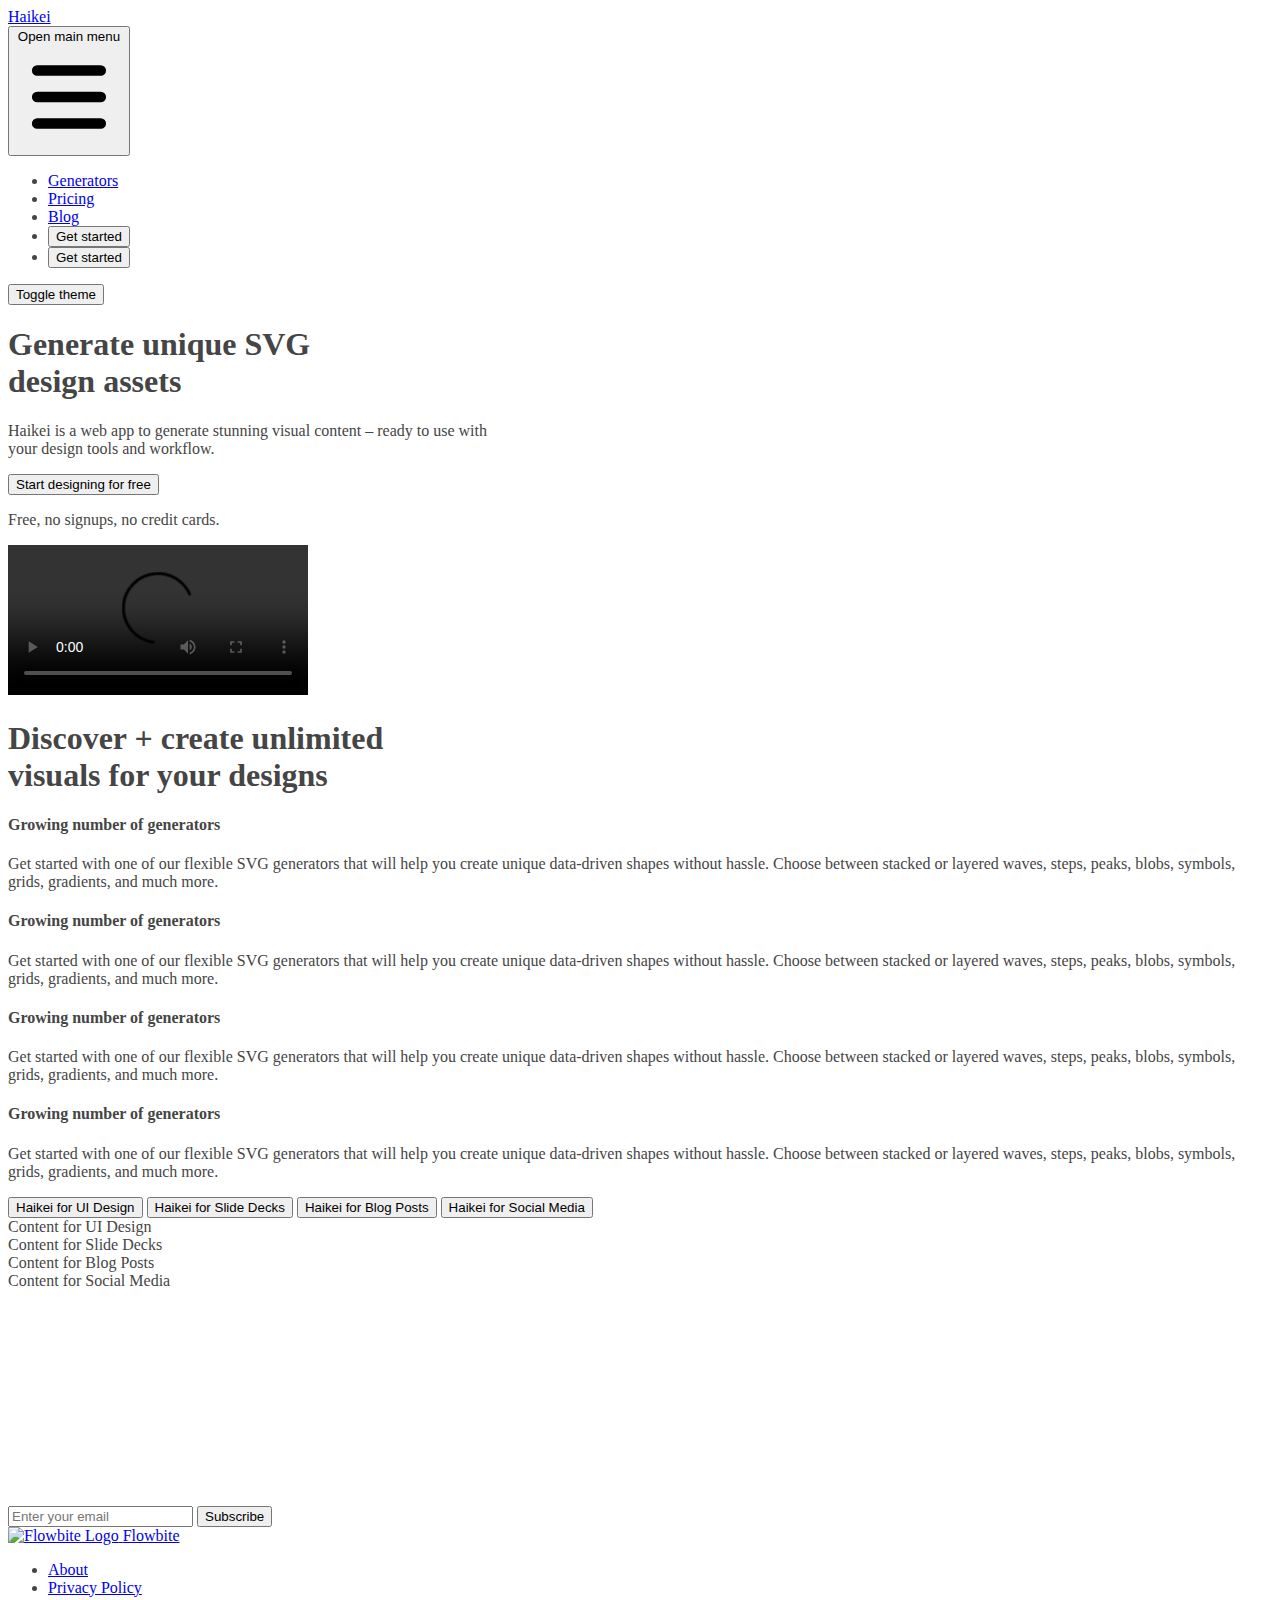
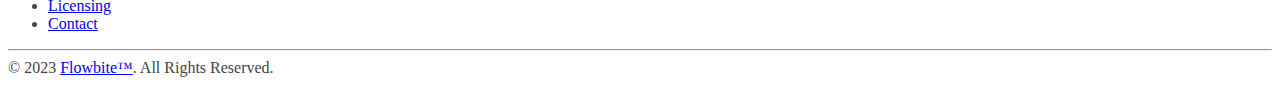
==== commit caa4c550: "basic pricing page" ====
--- a/index.html
+++ b/index.html
@@ -6,6 +6,7 @@
         <meta http-equiv="X-UA-Compatible" content="IE=edge">
         <meta
         name="viewport" content="width=device-width, initial-scale=1.0">
+                <script src="https://cdn.tailwindcss.com"></script>
         <!-- <link href="https://cdn.jsdelivr.net/npm/tailwindcss@3.0.24/dist/tailwind.min.css" rel="stylesheet"> -->
         <link href="https://cdnjs.cloudflare.com/ajax/libs/flowbite/1.6.6/flowbite.min.css" rel="stylesheet"/>
         <title>Haikei App</title>
@@ -16,7 +17,6 @@
         </style>
         <link rel="stylesheet" type="text/css" href="./css/global.css">
         <script src="https://kit.fontawesome.com/ad928375c7.js" crossorigin="anonymous"></script>
-        <script src="https://cdn.tailwindcss.com"></script>
 
     </head>
 
@@ -40,21 +40,21 @@
                     <div class="items-center justify-between hidden w-full md:flex md:w-auto md:order-1" id="navbar-sticky">
                         <ul class="flex flex-col p-4 md:p-0 mt-4 font-medium border border-gray-100 rounded-lg md:flex-row md:space-x-8 md:mt-0 md:border-0  dark:border-gray-700">
                             <li>
-                                <a href="./components/generators.html" class="block py-2 pl-3 pr-4 text-white bg-blue-700 rounded md:bg-transparent md:text-blue-700 md:p-0 md:dark:text-blue-500" aria-current="page">Generators</a>
-                            </li>
-                            <li>
-                                <a href="./components/pricing.html" class="block py-2 pl-3 pr-4 text-gray-900 rounded hover:bg-gray-100 md:hover:bg-transparent md:hover:text-blue-700 md:p-0 md:dark:hover:text-blue-500 dark:text-white dark:hover:bg-gray-700 dark:hover:text-white md:dark:hover:bg-transparent dark:border-gray-700">Pricing</a>
-                            </li>
-                            <li>
-                                <a href="./components/blog.html" class="block py-2 pl-3 pr-4 text-gray-900 rounded hover:bg-gray-100 md:hover:bg-transparent md:hover:text-blue-700 md:p-0 md:dark:hover:text-blue-500 dark:text-white dark:hover:bg-gray-700 dark:hover:text-white md:dark:hover:bg-transparent dark:border-gray-700">Blog</a>
+                                <a href="./components/generators.html" class="block py-2 pl-3 pr-4 text-white bg-blue-700 md:hover:text-blue-700 rounded md:bg-transparent md:p-0" aria-current="page">Generators</a>
+                            </li>
+                            <li>
+                                <a href="./components/pricing.html" class="block py-2 pl-3 pr-4 rounded hover:bg-gray-100 md:hover:bg-transparent md:hover:text-blue-700 md:p-0 dark:hover:bg-gray-700 dark:hover:text-white md:dark:hover:bg-transparent dark:border-gray-700">Pricing</a>
+                            </li>
+                            <li>
+                                <a href="./components/blog.html" class="block py-2 pl-3 pr-4 rounded hover:bg-gray-100 md:hover:bg-transparent md:hover:text-blue-700 md:p-0 md:dark:hover:text-blue-500 dark:text-white dark:hover:bg-gray-700 dark:hover:text-white md:dark:hover:bg-transparent dark:border-gray-700">Blog</a>
                             </li>
                             <li>
                                 <button type="button" id="share-button" class="text-white bg-blue-700 hover:bg-blue-800 focus:ring-4 focus:outline-none focus:ring-blue-300 font-medium rounded-full text-sm px-4 py-2 text-center mr-3 md:mr-0 dark:bg-blue-600 dark:hover:bg-blue-700 dark:focus:ring-blue-800">Get
-                                                                                                started</button>
+                                                                                                                                    started</button>
                             </li>
                             <li>
                                 <button type="button" id="get-started-free-button" class="text-white bg-blue-700 hover:bg-blue-800 focus:ring-4 focus:outline-none focus:ring-blue-300 font-medium rounded-full text-sm px-4 py-2 text-center mr-3 md:mr-0 dark:bg-blue-600 dark:hover:bg-blue-700 dark:focus:ring-blue-800">Get
-                                                                                                started</button>
+                                                                                                                                    started</button>
                             </li>
                         </ul>
                     </div>
@@ -62,7 +62,7 @@
                 </div>
             </nav>
             <!-- revise component 1 -->
-            <div id="section-1" class="flex flex-col items-center mt-10 md:mt-20 mb-20 text-gray-700">
+            <div id="section-1" class="flex flex-col items-center mt-10 md:mt-20 mb-20">
                 <h1 class="mb-10 text-center text-6xl font-extrabold ">Generate unique SVG
                     <br/>
                     design assets</h1>
@@ -84,31 +84,31 @@
             <!-- section 2 end -->
 
             <!-- Third section here -->
-            <div id="section-3" class="mt-10 mb-20 md:w-85 w-full flex flex-col items-center justify-center mx-auto px-6 py-4">
+            <div id="section-3" class="mt-10 mb-20 md:w-2/3 w-full flex flex-col items-start mx-auto px-6 py-4">
                 <div class="items-start justify-start mx-auto flex">
                     <h1 class="mb-10 text-5xl font-extrabold text-start self-start justify-start">Discover + create unlimited
                         <br/>
                         visuals for your designs</h1>
                 </div>
-                <div class="grid grid-cols-1 md:grid-cols-2 mt-10">
+                <div class="grid grid-cols-1 md:grid-cols-2 mt-10 flex w-full items-start">
                     <div id="item-1" class="w-3/4 mx-auto flex flex-col items-start mb-20 text-xl">
                         <i class="fa-solid fa-snowflake text-6xl bg-blue-200 p-2 rounded-xl"></i>
-                        <h4 class="my-10 text-3xl font-extrabold">Growing number of generators</h4>
-                        <p>Get started with one of our flexible SVG generators that will help you create unique data-driven shapes without hassle. Choose between stacked or layered waves, steps, peaks, blobs, symbols, grids, gradients, and much more.</p>
-                    </div>
-                   <div id="item-2" class="w-3/4 mx-auto flex flex-col items-start mb-20 text-xl">
-                        <i class="fa-solid fa-snowflake text-6xl bg-blue-200 p-2 rounded-xl"></i>
-                        <h4 class="my-10 text-3xl font-extrabold">Growing number of generators</h4>
-                        <p>Get started with one of our flexible SVG generators that will help you create unique data-driven shapes without hassle. Choose between stacked or layered waves, steps, peaks, blobs, symbols, grids, gradients, and much more.</p>
-                    </div>
-                   <div id="item-1" class="w-3/4 mx-auto flex flex-col items-start mb-20 text-xl">
-                        <i class="fa-solid fa-snowflake text-6xl bg-blue-200 p-2 rounded-xl"></i>
-                        <h4 class="my-10 text-3xl font-extrabold">Growing number of generators</h4>
-                        <p>Get started with one of our flexible SVG generators that will help you create unique data-driven shapes without hassle. Choose between stacked or layered waves, steps, peaks, blobs, symbols, grids, gradients, and much more.</p>
-                    </div>
-                   <div id="item-1" class="w-3/4 mx-auto flex flex-col items-start mb-20 text-xl">
-                        <i class="fa-solid fa-snowflake text-6xl bg-blue-200 p-2 rounded-xl"></i>
-                        <h4 class="my-10 text-3xl font-extrabold">Growing number of generators</h4>
+                        <h4 class="my-5 text-3xl font-extrabold">Growing number of generators</h4>
+                        <p>Get started with one of our flexible SVG generators that will help you create unique data-driven shapes without hassle. Choose between stacked or layered waves, steps, peaks, blobs, symbols, grids, gradients, and much more.</p>
+                    </div>
+                    <div id="item-2" class="w-3/4 mx-auto flex flex-col items-start mb-20 text-xl">
+                        <i class="fa-solid fa-snowflake text-6xl bg-blue-200 p-2 rounded-xl"></i>
+                        <h4 class="my-5 text-3xl font-extrabold">Growing number of generators</h4>
+                        <p>Get started with one of our flexible SVG generators that will help you create unique data-driven shapes without hassle. Choose between stacked or layered waves, steps, peaks, blobs, symbols, grids, gradients, and much more.</p>
+                    </div>
+                    <div id="item-1" class="w-3/4 mx-auto flex flex-col items-start mb-20 text-xl">
+                        <i class="fa-solid fa-snowflake text-6xl bg-blue-200 p-2 rounded-xl"></i>
+                        <h4 class="my-5 text-3xl font-extrabold">Growing number of generators</h4>
+                        <p>Get started with one of our flexible SVG generators that will help you create unique data-driven shapes without hassle. Choose between stacked or layered waves, steps, peaks, blobs, symbols, grids, gradients, and much more.</p>
+                    </div>
+                    <div id="item-1" class="w-3/4 mx-auto flex flex-col items-start mb-20 text-xl">
+                        <i class="fa-solid fa-snowflake text-6xl bg-blue-200 p-2 rounded-xl"></i>
+                        <h4 class="my-5 text-3xl font-extrabold">Growing number of generators</h4>
                         <p>Get started with one of our flexible SVG generators that will help you create unique data-driven shapes without hassle. Choose between stacked or layered waves, steps, peaks, blobs, symbols, grids, gradients, and much more.</p>
                     </div>
                 </div>
@@ -166,16 +166,16 @@
                         </div>
                     </div>
                     <div class="grid gap-4">
-                                    <div>
-                                        <img class="h-auto max-w-full rounded-lg" src="https://flowbite.s3.amazonaws.com/docs/gallery/masonry/image-9.jpg" alt="">
-                                    </div>
-                                    <div>
-                                        <img class="h-auto max-w-full rounded-lg" src="https://flowbite.s3.amazonaws.com/docs/gallery/masonry/image-10.jpg" alt="">
-                                    </div>
-                                    <div>
-                                        <img class="h-auto max-w-full rounded-lg" src="https://flowbite.s3.amazonaws.com/docs/gallery/masonry/image-11.jpg" alt="">
-                                    </div>
-                                </div>
+                        <div>
+                            <img class="h-auto max-w-full rounded-lg" src="https://flowbite.s3.amazonaws.com/docs/gallery/masonry/image-9.jpg" alt="">
+                        </div>
+                        <div>
+                            <img class="h-auto max-w-full rounded-lg" src="https://flowbite.s3.amazonaws.com/docs/gallery/masonry/image-10.jpg" alt="">
+                        </div>
+                        <div>
+                            <img class="h-auto max-w-full rounded-lg" src="https://flowbite.s3.amazonaws.com/docs/gallery/masonry/image-11.jpg" alt="">
+                        </div>
+                    </div>
                 </div>
                 <!-- End of the mansory grid -->
             </div>
@@ -192,35 +192,36 @@
         </div>
         <!-- End of newsletter <component -->
         <!-- Footer component -->
-
-        <footer class="rounded-lg shadow dark:bg-gray-900 m-4">
+        <footer class="rounded-lg shadow m-4">
             <div class="w-full max-w-screen-xl mx-auto p-4 md:py-8">
                 <div class="sm:flex sm:items-center sm:justify-between">
                     <a href="https://flowbite.com/" class="flex items-center mb-4 sm:mb-0">
                         <img src="https://flowbite.com/docs/images/logo.svg" class="h-8 mr-3" alt="Flowbite Logo"/>
-                        <span class="self-center text-2xl font-semibold whitespace-nowrap dark:text-white">Flowbite</span>
+                        <span class="self-center text-2xl font-semibold whitespace-nowrap">Flowbite</span>
                     </a>
-                    <ul class="flex flex-wrap items-center mb-6 text-sm font-medium text-gray-500 sm:mb-0 dark:text-gray-400">
-                        <li>
-                            <a href="#" class="mr-4 hover:underline md:mr-6 ">About</a>
+                    <ul class="flex flex-wrap items-center mb-6 text-sm font-medium text-gray-500 sm:mb-0">
+                        <li>
+                            <a href="#" class="mr-4 hover:underline md:mr-6">About</a>
                         </li>
                         <li>
                             <a href="#" class="mr-4 hover:underline md:mr-6">Privacy Policy</a>
                         </li>
                         <li>
-                            <a href="#" class="mr-4 hover:underline md:mr-6 ">Licensing</a>
+                            <a href="#" class="mr-4 hover:underline md:mr-6">Licensing</a>
                         </li>
                         <li>
                             <a href="#" class="hover:underline">Contact</a>
                         </li>
                     </ul>
                 </div>
-                <hr class="my-6 border-gray-200 sm:mx-auto dark:border-gray-700 lg:my-8"/>
-                <span class="block text-sm text-gray-500 sm:text-center dark:text-gray-400">© 2023
-                    <a href="https://flowbite.com/" class="hover:underline">Flowbite™</a>. All Rights Reserved.</span>
+                <hr class="my-6 border-gray-200 sm:mx-auto lg:my-8"/>
+                <span class="block text-sm text-gray-500 sm:text-center">© 2023
+                    <a href="https://flowbite.com/" class="hover:underline">Flowbite™</a>. All Rights Reserved.
+                </span>
             </div>
         </footer>
         <!-- End of footer component -->
+
         <script src="./js/theme.js"></script>
 
         <script>
--- a/css/global.css
+++ b/css/global.css
@@ -5,6 +5,6 @@
   
   .light-theme {
     background-color: #fff;
-    color: #000;
+    color: hsl(0, 0%, 27%);
   }
   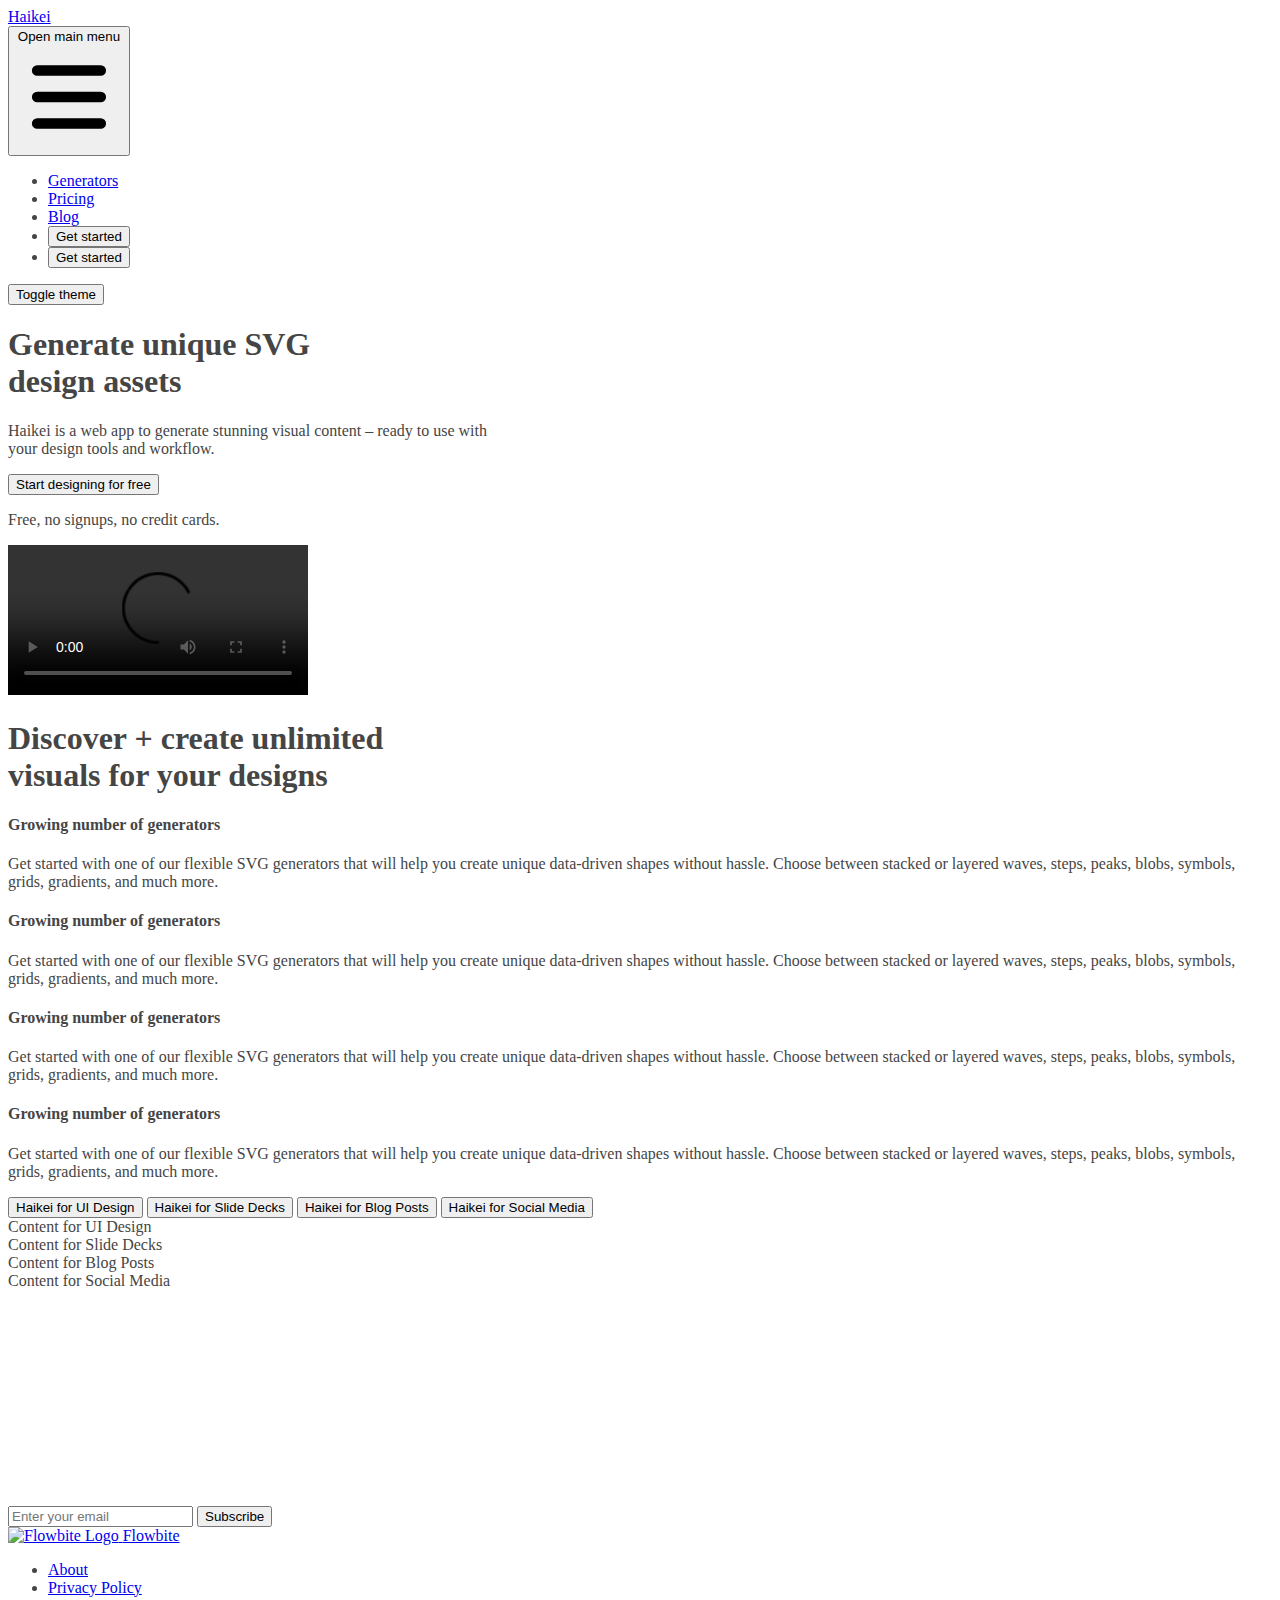
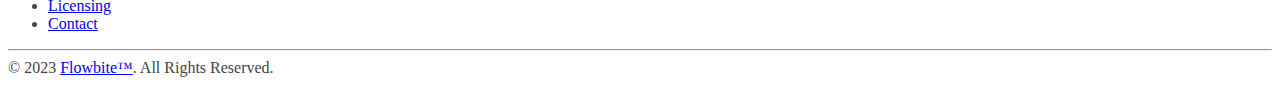
==== commit 0804e9cd: "done with blog simple structure" ====
--- a/index.html
+++ b/index.html
@@ -40,7 +40,7 @@
                     <div class="items-center justify-between hidden w-full md:flex md:w-auto md:order-1" id="navbar-sticky">
                         <ul class="flex flex-col p-4 md:p-0 mt-4 font-medium border border-gray-100 rounded-lg md:flex-row md:space-x-8 md:mt-0 md:border-0  dark:border-gray-700">
                             <li>
-                                <a href="./components/generators.html" class="block py-2 pl-3 pr-4 text-white bg-blue-700 md:hover:text-blue-700 rounded md:bg-transparent md:p-0" aria-current="page">Generators</a>
+                                <a href="./components/generators.html" class="block py-2 pl-3 pr-4 bg-blue-700 md:hover:text-blue-700 rounded md:bg-transparent md:p-0" aria-current="page">Generators</a>
                             </li>
                             <li>
                                 <a href="./components/pricing.html" class="block py-2 pl-3 pr-4 rounded hover:bg-gray-100 md:hover:bg-transparent md:hover:text-blue-700 md:p-0 dark:hover:bg-gray-700 dark:hover:text-white md:dark:hover:bg-transparent dark:border-gray-700">Pricing</a>
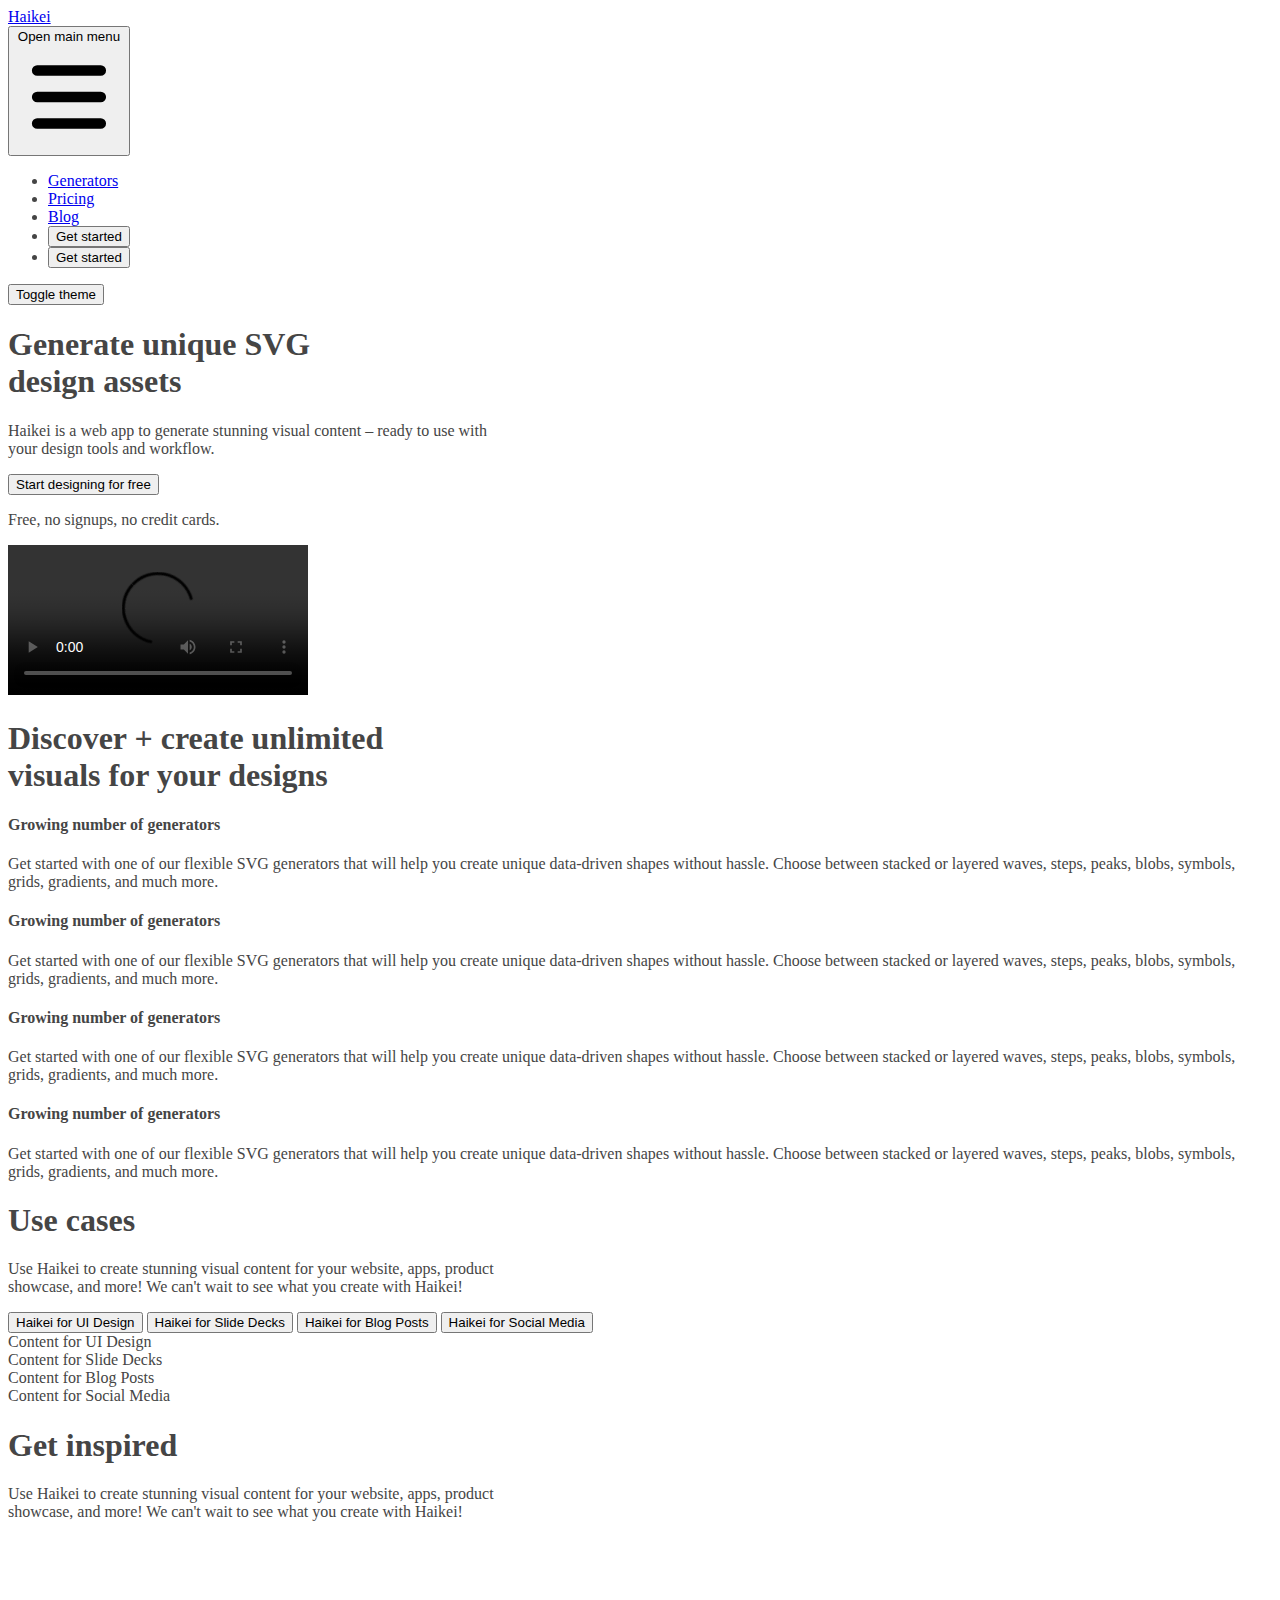
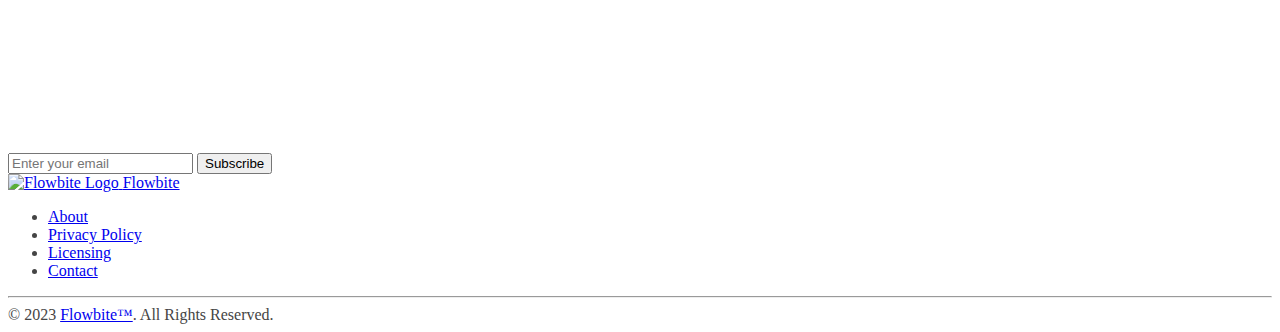
==== commit 0fb2687e: "dark mode modification" ====
--- a/index.html
+++ b/index.html
@@ -4,9 +4,8 @@
     <head>
         <meta charset="UTF-8">
         <meta http-equiv="X-UA-Compatible" content="IE=edge">
-        <meta
-        name="viewport" content="width=device-width, initial-scale=1.0">
-                <script src="https://cdn.tailwindcss.com"></script>
+        <meta name="viewport" content="width=device-width, initial-scale=1.0">
+        <script src="https://cdn.tailwindcss.com"></script>
         <!-- <link href="https://cdn.jsdelivr.net/npm/tailwindcss@3.0.24/dist/tailwind.min.css" rel="stylesheet"> -->
         <link href="https://cdnjs.cloudflare.com/ajax/libs/flowbite/1.6.6/flowbite.min.css" rel="stylesheet"/>
         <title>Haikei App</title>
@@ -50,11 +49,11 @@
                             </li>
                             <li>
                                 <button type="button" id="share-button" class="text-white bg-blue-700 hover:bg-blue-800 focus:ring-4 focus:outline-none focus:ring-blue-300 font-medium rounded-full text-sm px-4 py-2 text-center mr-3 md:mr-0 dark:bg-blue-600 dark:hover:bg-blue-700 dark:focus:ring-blue-800">Get
-                                                                                                                                    started</button>
+                                                                                                                                                                        started</button>
                             </li>
                             <li>
                                 <button type="button" id="get-started-free-button" class="text-white bg-blue-700 hover:bg-blue-800 focus:ring-4 focus:outline-none focus:ring-blue-300 font-medium rounded-full text-sm px-4 py-2 text-center mr-3 md:mr-0 dark:bg-blue-600 dark:hover:bg-blue-700 dark:focus:ring-blue-800">Get
-                                                                                                                                    started</button>
+                                                                                                                                                                        started</button>
                             </li>
                         </ul>
                     </div>
@@ -115,6 +114,14 @@
             </div>
             <!-- End of third section -->
             <!-- tab section -->
+            <!-- revise component 1 -->
+                <div id="section-1" class="flex flex-col items-center mt-10 md:mt-20 mb-20"> <h1 class="mb-10 text-center text-6xl font-extrabold ">Use cases</h1>
+                <p class="mb-10 text-center text-3xl font-semibold">Use Haikei to create stunning visual content for your website, apps, product
+                    <br/>
+                    showcase, and more! We can't wait to see what you create with Haikei!</p>
+
+            </div>
+            <!-- end of revision -->
             <div class="px-6 py-4 md:w-85 w-full flex items-center justify-center">
                 <div class="flex justify-between items-center justify-center text-2xl w-3/4 font-extrabold mb-6">
                     <button id="tab1" class="tab-button">Haikei for UI Design</button>
@@ -128,6 +135,16 @@
                 <div id="tabContent4" class="tab-content hidden">Content for Social Media</div>
             </div>
             <!-- end of tab section -->
+            <!-- revise component 1 -->
+            <div id="section-1" class="flex flex-col items-center mt-10 md:mt-20 mb-20">
+                <h1 class="mb-10 text-center text-6xl font-extrabold ">
+                    Get inspired</h1>
+                <p class="mb-10 text-center text-3xl font-semibold">Use Haikei to create stunning visual content for your website, apps, product
+                    <br/>
+                    showcase, and more! We can't wait to see what you create with Haikei!</p>
+
+            </div>
+            <!-- end of revision -->
             <div
                 class="flex w-full items-center justify-center md:w-85">
                 <!-- The grid component -->
--- a/css/global.css
+++ b/css/global.css
@@ -1,10 +1,10 @@
 .dark-theme {
-    background-color: #000;
+    background-color: #0c0d0f;
     color: #fff;
   }
   
   .light-theme {
-    background-color: #fff;
+    background-color: #ffffff;
     color: hsl(0, 0%, 27%);
   }
   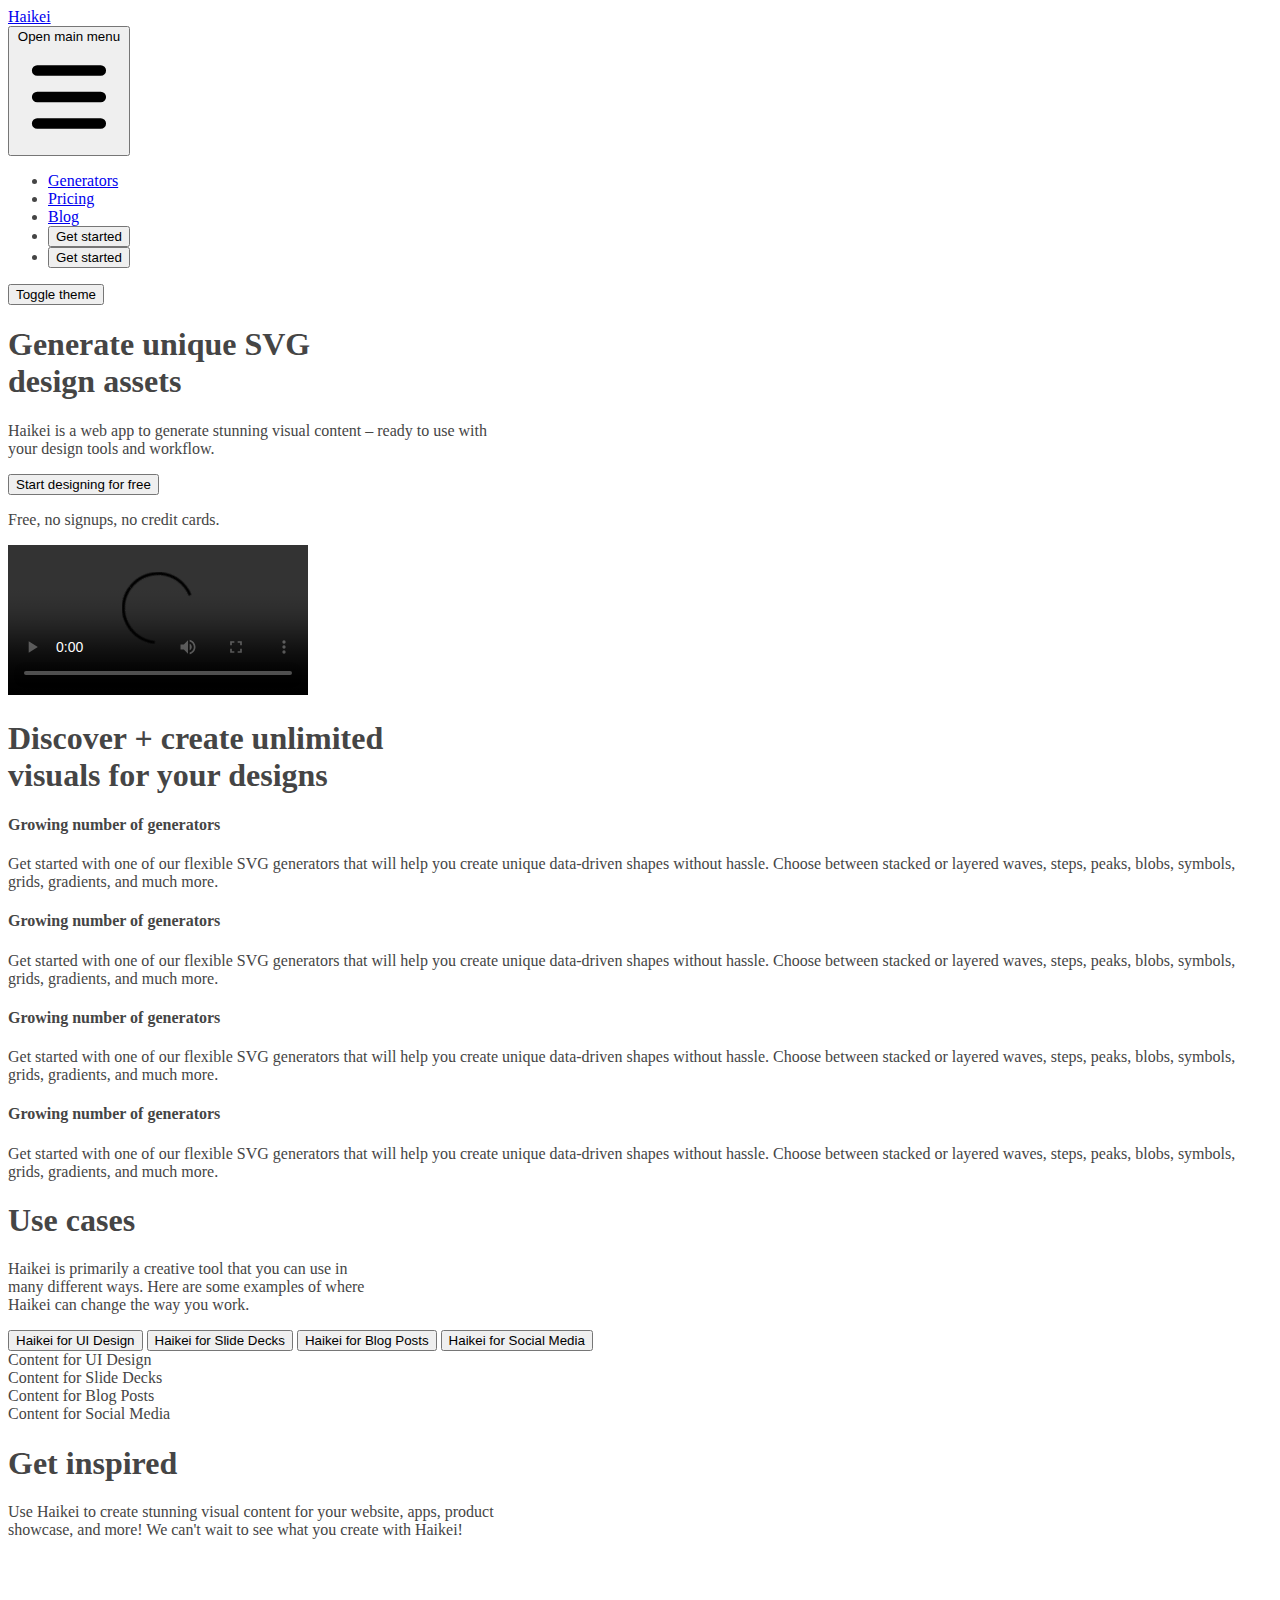
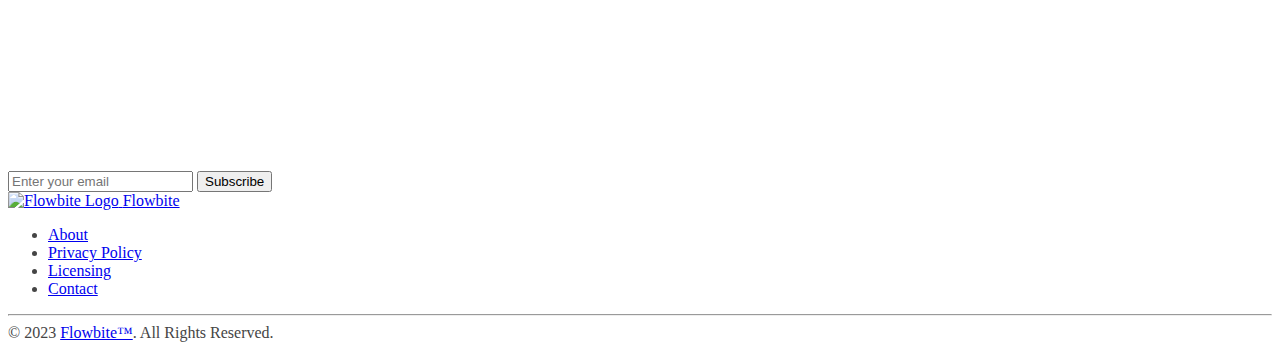
==== commit d374d785: "minor changes" ====
--- a/index.html
+++ b/index.html
@@ -116,9 +116,8 @@
             <!-- tab section -->
             <!-- revise component 1 -->
                 <div id="section-1" class="flex flex-col items-center mt-10 md:mt-20 mb-20"> <h1 class="mb-10 text-center text-6xl font-extrabold ">Use cases</h1>
-                <p class="mb-10 text-center text-3xl font-semibold">Use Haikei to create stunning visual content for your website, apps, product
-                    <br/>
-                    showcase, and more! We can't wait to see what you create with Haikei!</p>
+                <p class="mb-10 text-center text-3xl font-semibold">Haikei is primarily a creative tool that you can use in <br/>
+                    many different ways. Here are some examples of where <br/> Haikei can change the way you work.</p>
 
             </div>
             <!-- end of revision -->
